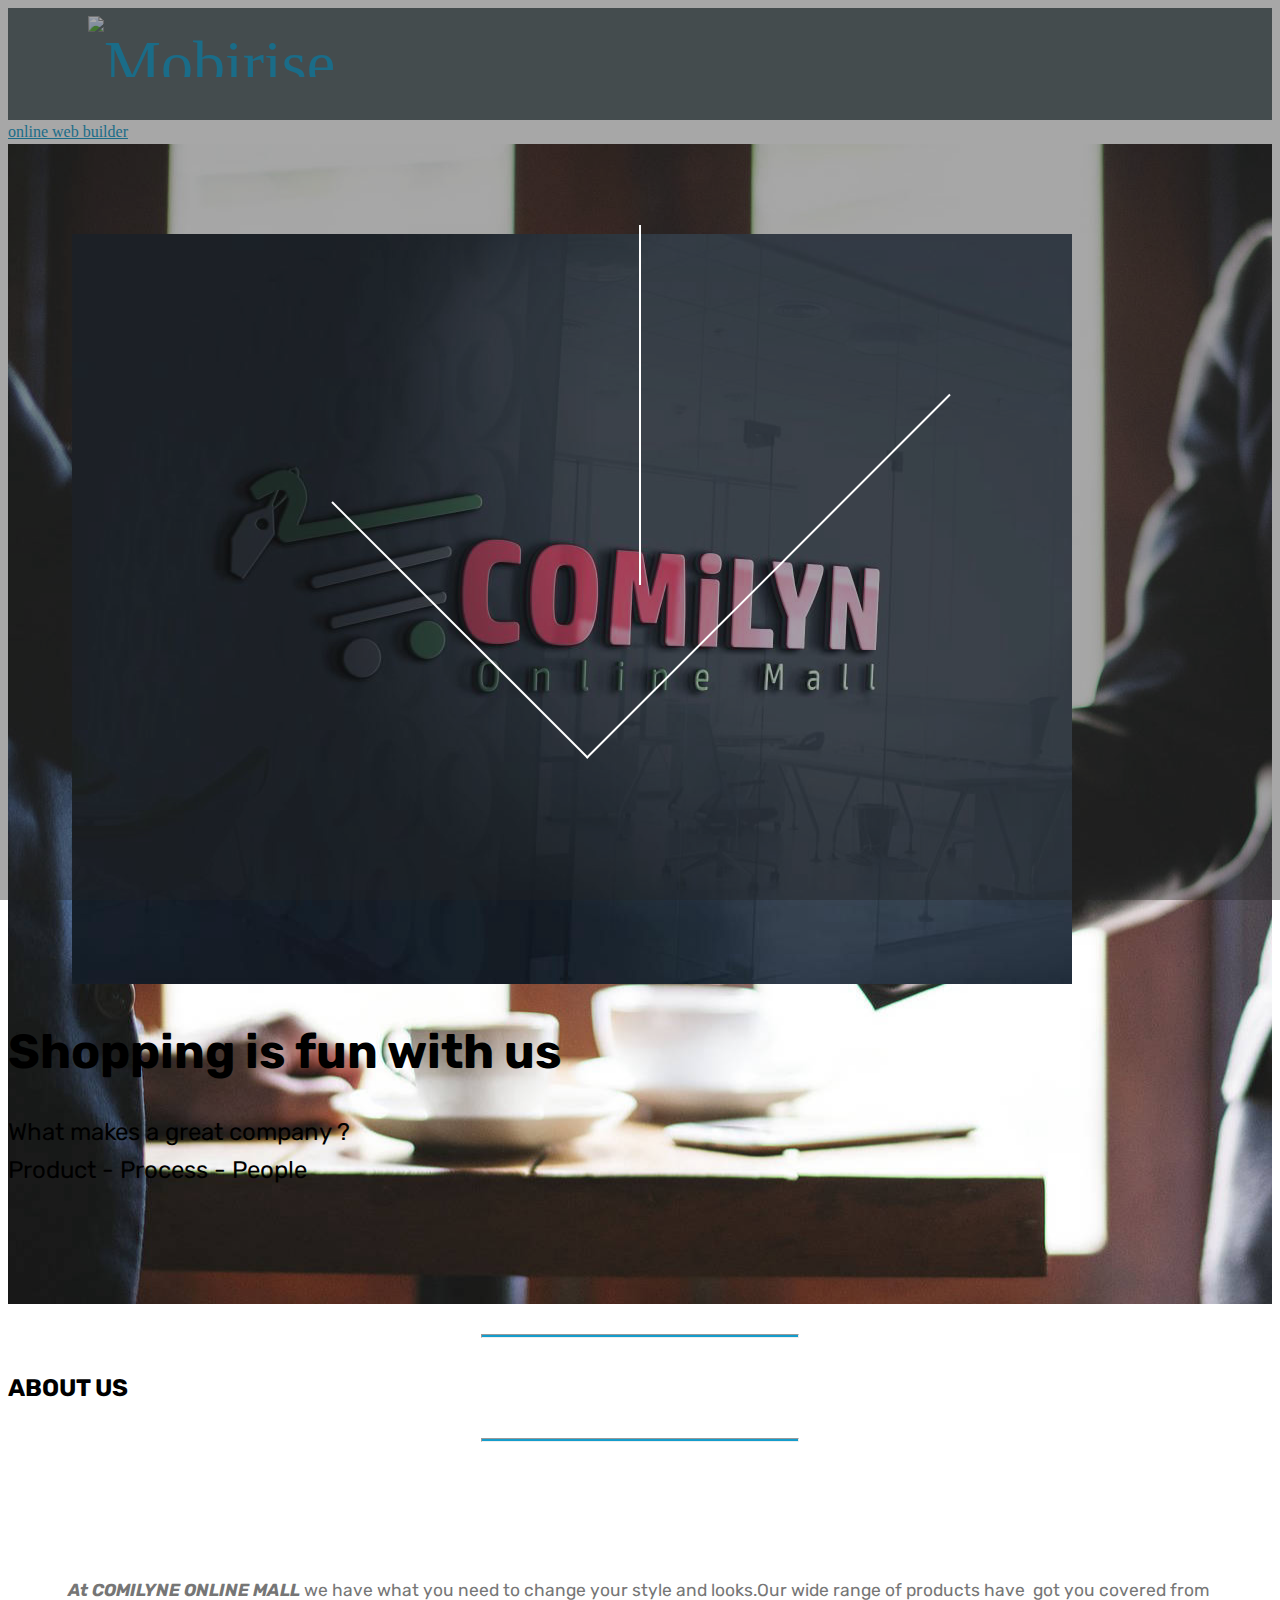
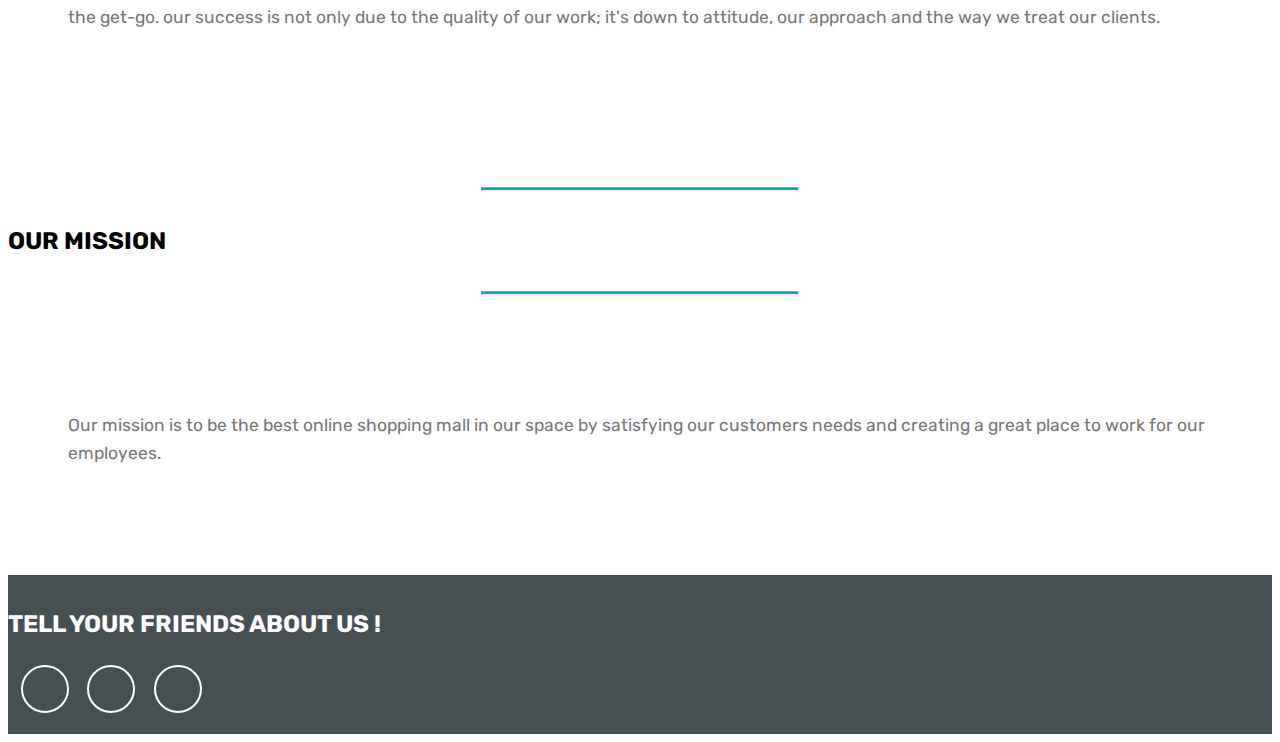
==== page1.html @ 6ed82b25 "second upload" ====
<!DOCTYPE html>
<html  >
<head>
  <!-- Site made with Mobirise Website Builder v4.9.6, https://mobirise.com -->
  <meta charset="UTF-8">
  <meta http-equiv="X-UA-Compatible" content="IE=edge">
  <meta name="generator" content="Mobirise v4.9.6, mobirise.com">
  <meta name="viewport" content="width=device-width, initial-scale=1, minimum-scale=1">
  <link rel="shortcut icon" href="assets/images/img-20190327-wa0019-226x226.jpg" type="image/x-icon">
  <meta name="description" content="Web Builder Description">
  
  <title>about us</title>
  <link rel="stylesheet" href="assets/tether/tether.min.css">
  <link rel="stylesheet" href="assets/bootstrap/css/bootstrap.min.css">
  <link rel="stylesheet" href="assets/bootstrap/css/bootstrap-grid.min.css">
  <link rel="stylesheet" href="assets/bootstrap/css/bootstrap-reboot.min.css">
  <link rel="stylesheet" href="assets/socicon/css/styles.css">
  <link rel="stylesheet" href="assets/dropdown/css/style.css">
  <link rel="stylesheet" href="assets/animatecss/animate.min.css">
  <link rel="stylesheet" href="assets/gdpr-plugin/gdpr-styles.css">
  <link rel="stylesheet" href="assets/theme/css/style.css">
  <link rel="stylesheet" href="assets/mobirise/css/mbr-additional.css" type="text/css">
  
  
  
</head>
<body>

<!-- Google Analytics -->
<script src="https://apps.elfsight.com/p/platform.js" defer></script>
<div class="elfsight-app-22ef7d7c-b4ed-4200-9ef6-e3e9704ba7b4"></div>
<!-- /Google Analytics -->


  <section class="menu cid-rli1dgtOWn" once="menu" id="menu2-25">

    

    <nav class="navbar navbar-expand beta-menu navbar-dropdown align-items-center navbar-fixed-top navbar-toggleable-sm">
        <button class="navbar-toggler navbar-toggler-right" type="button" data-toggle="collapse" data-target="#navbarSupportedContent" aria-controls="navbarSupportedContent" aria-expanded="false" aria-label="Toggle navigation">
            <div class="hamburger">
                <span></span>
                <span></span>
                <span></span>
                <span></span>
            </div>
        </button>
        <div class="menu-logo">
            <div class="navbar-brand">
                <span class="navbar-logo">
                    <a href="index.html">
                        <img src="assets/images/img-20190327-wa0019-226x226.jpg" alt="Mobirise" title="" style="height: 3.8rem;">
                    </a>
                </span>
                
            </div>
        </div>
        <div class="collapse navbar-collapse" id="navbarSupportedContent">
            <ul class="navbar-nav nav-dropdown" data-app-modern-menu="true"><li class="nav-item">
                    <a class="nav-link link text-white display-4" href="index.html">Home</a>
                </li><li class="nav-item"><a class="nav-link link text-white display-4" href="page6.html">Products</a></li>
                <li class="nav-item">
                    <a class="nav-link link text-white display-4" href="page1.html">
                        About Us
                    </a>
                </li><li class="nav-item"><a class="nav-link link text-white display-4" href="page4.html">Get in touch</a></li></ul>
            <div class="navbar-buttons mbr-section-btn"><a class="btn btn-sm btn-primary display-4" href="tel:+2347032900339"><span class="socicon socicon-whatsapp mbr-iconfont mbr-iconfont-btn"></span>
                    
                    +2347032900339</a></div>
        </div>
    </nav>
</section>

<section class="engine"><a href="https://mobirise.info/a">online web builder</a></section><section class="header3 cid-rpLBwjQfo7 mbr-parallax-background" id="header3-28">

    

    <div class="mbr-overlay" style="opacity: 0.4; background-color: rgb(35, 35, 35);">
    </div>

    <div class="container">
        <div class="media-container-row">
            <div class="mbr-figure" style="width: 75%;">
                <a href="index.html"><img src="assets/images/img-20190327-wa0022-4-1000x750.jpg" alt="Mobirise" title=""></a>
            </div>

            <div class="media-content">
                <h1 class="mbr-section-title mbr-white pb-3 mbr-fonts-style display-2">Shopping is fun with us</h1>
                
                <div class="mbr-section-text mbr-white pb-3 ">
                    <p class="mbr-text mbr-fonts-style display-5">What makes a great company ?<br>Product - Process - People</p>
                </div>
                
            </div>
        </div>
    </div>

</section>

<section class="mbr-section article content9 cid-riUqB6FQQ2" id="content9-r">
    
     

    <div class="container">
        <div class="inner-container" style="width: 100%;">
            <hr class="line" style="width: 25%;">
            <div class="section-text align-center mbr-fonts-style display-5"><strong>
                    ABOUT US</strong></div>
            <hr class="line" style="width: 25%;">
        </div>
        </div>
</section>

<section class="mbr-section article content1 cid-riUqBIU4oe" id="content2-s">

     

    <div class="container">
        <div class="media-container-row">
            <div class="mbr-text col-12 col-md-8 mbr-fonts-style display-7">
                <blockquote><p><strong>At COMILYNE ONLINE MALL&nbsp;</strong><span style="font-style: normal;">we have what you need to change your style and looks.Our wide range of products have &nbsp;got you covered from the get-go.&nbsp;</span><span style="font-style: normal; font-size: 1.09rem;">our success is not only due to the quality of our work; it's down to attitude, our approach and the way we treat our clients.</span></p></blockquote>
            </div>
        </div>
    </div>
</section>

<section class="mbr-section article content9 cid-riUqCUPdCi" id="content9-t">
    
     

    <div class="container">
        <div class="inner-container" style="width: 100%;">
            <hr class="line" style="width: 25%;">
            <div class="section-text align-center mbr-fonts-style display-5"><strong>
                    OUR MISSION</strong></div>
            <hr class="line" style="width: 25%;">
        </div>
        </div>
</section>

<section class="mbr-section article content1 cid-riUqDsF5zI" id="content2-u">

     

    <div class="container">
        <div class="media-container-row">
            <div class="mbr-text col-12 col-md-8 mbr-fonts-style display-7">
                <blockquote><span style="font-style: normal;">Our mission is to be the best online shopping mall in our space by satisfying our customers needs and creating a great place to work for our employees.</span></blockquote>
            </div>
        </div>
    </div>
</section>

<section class="cid-rlfwHEEuDo" id="social-buttons1-2h">
    
    

    

    <div class="container">
        <div class="media-container-row">
            <div class="col-md-8 align-center">
                <h2 class="pb-3 mbr-section-title mbr-fonts-style display-5">TELL YOUR FRIENDS ABOUT US !</h2>
                <div>
                    <div class="mbr-social-likes" data-counters="false">
                        <span class="btn btn-social facebook mx-2" title="Share link on Facebook">
                            <i class="socicon socicon-facebook"></i>
                        </span>
                        <span class="btn btn-social twitter mx-2" title="Share link on Twitter">
                            <i class="socicon socicon-twitter"></i>
                        </span>
                        <span class="btn btn-social plusone mx-2" title="Share link on Google+">
                            <i class="socicon socicon-googleplus"></i>
                        </span>
                        
                        
                    </div>
                </div>
            </div>
        </div>
    </div>
</section>


  <script src="assets/web/assets/jquery/jquery.min.js"></script>
  <script src="assets/popper/popper.min.js"></script>
  <script src="assets/tether/tether.min.js"></script>
  <script src="assets/bootstrap/js/bootstrap.min.js"></script>
  <script src="assets/sociallikes/social-likes.js"></script>
  <script src="assets/smoothscroll/smooth-scroll.js"></script>
  <script src="assets/cookies-alert-plugin/cookies-alert-core.js"></script>
  <script src="assets/cookies-alert-plugin/cookies-alert-script.js"></script>
  <script src="assets/dropdown/js/script.min.js"></script>
  <script src="assets/touchswipe/jquery.touch-swipe.min.js"></script>
  <script src="assets/viewportchecker/jquery.viewportchecker.js"></script>
  <script src="assets/parallax/jarallax.min.js"></script>
  <script src="assets/theme/js/script.js"></script>
  
  
 <div id="scrollToTop" class="scrollToTop mbr-arrow-up"><a style="text-align: center;"><i class="mbr-arrow-up-icon mbr-arrow-up-icon-cm cm-icon cm-icon-smallarrow-up"></i></a></div>
    <input name="animation" type="hidden">
  <input name="cookieData" type="hidden" data-cookie-text="We use cookies to give you the best experience. Read our <a href='privacypolicy.html'>cookie policy</a>.">
  </body>
</html>
---- assets/mobirise/css/mbr-additional.css ----
@import url(https://fonts.googleapis.com/css?family=Rubik:300,300i,400,400i,500,500i,700,700i,900,900i);





body {
  font-style: normal;
  line-height: 1.5;
}
.mbr-section-title {
  font-style: normal;
  line-height: 1.2;
}
.mbr-section-subtitle {
  line-height: 1.3;
}
.mbr-text {
  font-style: normal;
  line-height: 1.6;
}
.display-1 {
  font-family: 'Rubik', sans-serif;
  font-size: 4.25rem;
}
.display-1 > .mbr-iconfont {
  font-size: 6.8rem;
}
.display-2 {
  font-family: 'Rubik', sans-serif;
  font-size: 3rem;
}
.display-2 > .mbr-iconfont {
  font-size: 4.8rem;
}
.display-4 {
  font-family: 'Rubik', sans-serif;
  font-size: 1rem;
}
.display-4 > .mbr-iconfont {
  font-size: 1.6rem;
}
.display-5 {
  font-family: 'Rubik', sans-serif;
  font-size: 1.5rem;
}
.display-5 > .mbr-iconfont {
  font-size: 2.4rem;
}
.display-7 {
  font-family: 'Rubik', sans-serif;
  font-size: 1rem;
}
.display-7 > .mbr-iconfont {
  font-size: 1.6rem;
}
/* ---- Fluid typography for mobile devices ---- */
/* 1.4 - font scale ratio ( bootstrap == 1.42857 ) */
/* 100vw - current viewport width */
/* (48 - 20)  48 == 48rem == 768px, 20 == 20rem == 320px(minimal supported viewport) */
/* 0.65 - min scale variable, may vary */
@media (max-width: 768px) {
  .display-1 {
    font-size: 3.4rem;
    font-size: calc( 2.1374999999999997rem + (4.25 - 2.1374999999999997) * ((100vw - 20rem) / (48 - 20)));
    line-height: calc( 1.4 * (2.1374999999999997rem + (4.25 - 2.1374999999999997) * ((100vw - 20rem) / (48 - 20))));
  }
  .display-2 {
    font-size: 2.4rem;
    font-size: calc( 1.7rem + (3 - 1.7) * ((100vw - 20rem) / (48 - 20)));
    line-height: calc( 1.4 * (1.7rem + (3 - 1.7) * ((100vw - 20rem) / (48 - 20))));
  }
  .display-4 {
    font-size: 0.8rem;
    font-size: calc( 1rem + (1 - 1) * ((100vw - 20rem) / (48 - 20)));
    line-height: calc( 1.4 * (1rem + (1 - 1) * ((100vw - 20rem) / (48 - 20))));
  }
  .display-5 {
    font-size: 1.2rem;
    font-size: calc( 1.175rem + (1.5 - 1.175) * ((100vw - 20rem) / (48 - 20)));
    line-height: calc( 1.4 * (1.175rem + (1.5 - 1.175) * ((100vw - 20rem) / (48 - 20))));
  }
}
/* Buttons */
.btn {
  font-weight: 500;
  border-width: 2px;
  font-style: normal;
  letter-spacing: 1px;
  margin: .4rem .8rem;
  white-space: normal;
  -webkit-transition: all 0.3s ease-in-out;
  -moz-transition: all 0.3s ease-in-out;
  transition: all 0.3s ease-in-out;
  display: inline-flex;
  align-items: center;
  justify-content: center;
  word-break: break-word;
  -webkit-align-items: center;
  -webkit-justify-content: center;
  display: -webkit-inline-flex;
  padding: 1rem 3rem;
  border-radius: 3px;
}
.btn-sm {
  font-weight: 500;
  letter-spacing: 1px;
  -webkit-transition: all 0.3s ease-in-out;
  -moz-transition: all 0.3s ease-in-out;
  transition: all 0.3s ease-in-out;
  padding: 0.6rem 1.5rem;
  border-radius: 3px;
}
.btn-md {
  font-weight: 500;
  letter-spacing: 1px;
  margin: .4rem .8rem !important;
  -webkit-transition: all 0.3s ease-in-out;
  -moz-transition: all 0.3s ease-in-out;
  transition: all 0.3s ease-in-out;
  padding: 1rem 3rem;
  border-radius: 3px;
}
.btn-lg {
  font-weight: 500;
  letter-spacing: 1px;
  margin: .4rem .8rem !important;
  -webkit-transition: all 0.3s ease-in-out;
  -moz-transition: all 0.3s ease-in-out;
  transition: all 0.3s ease-in-out;
  padding: 1.2rem 3.2rem;
  border-radius: 3px;
}
.bg-primary {
  background-color: #149dcc !important;
}
.bg-success {
  background-color: #f7ed4a !important;
}
.bg-info {
  background-color: #82786e !important;
}
.bg-warning {
  background-color: #879a9f !important;
}
.bg-danger {
  background-color: #b1a374 !important;
}
.btn-primary,
.btn-primary:active {
  background-color: #149dcc !important;
  border-color: #149dcc !important;
  color: #ffffff !important;
}
.btn-primary:hover,
.btn-primary:focus,
.btn-primary.focus,
.btn-primary.active {
  color: #ffffff !important;
  background-color: #0d6786 !important;
  border-color: #0d6786 !important;
}
.btn-primary.disabled,
.btn-primary:disabled {
  color: #ffffff !important;
  background-color: #0d6786 !important;
  border-color: #0d6786 !important;
}
.btn-secondary,
.btn-secondary:active {
  background-color: #ff3366 !important;
  border-color: #ff3366 !important;
  color: #ffffff !important;
}
.btn-secondary:hover,
.btn-secondary:focus,
.btn-secondary.focus,
.btn-secondary.active {
  color: #ffffff !important;
  background-color: #e50039 !important;
  border-color: #e50039 !important;
}
.btn-secondary.disabled,
.btn-secondary:disabled {
  color: #ffffff !important;
  background-color: #e50039 !important;
  border-color: #e50039 !important;
}
.btn-info,
.btn-info:active {
  background-color: #82786e !important;
  border-color: #82786e !important;
  color: #ffffff !important;
}
.btn-info:hover,
.btn-info:focus,
.btn-info.focus,
.btn-info.active {
  color: #ffffff !important;
  background-color: #59524b !important;
  border-color: #59524b !important;
}
.btn-info.disabled,
.btn-info:disabled {
  color: #ffffff !important;
  background-color: #59524b !important;
  border-color: #59524b !important;
}
.btn-success,
.btn-success:active {
  background-color: #f7ed4a !important;
  border-color: #f7ed4a !important;
  color: #3f3c03 !important;
}
.btn-success:hover,
.btn-success:focus,
.btn-success.focus,
.btn-success.active {
  color: #3f3c03 !important;
  background-color: #eadd0a !important;
  border-color: #eadd0a !important;
}
.btn-success.disabled,
.btn-success:disabled {
  color: #3f3c03 !important;
  background-color: #eadd0a !important;
  border-color: #eadd0a !important;
}
.btn-warning,
.btn-warning:active {
  background-color: #879a9f !important;
  border-color: #879a9f !important;
  color: #ffffff !important;
}
.btn-warning:hover,
.btn-warning:focus,
.btn-warning.focus,
.btn-warning.active {
  color: #ffffff !important;
  background-color: #617479 !important;
  border-color: #617479 !important;
}
.btn-warning.disabled,
.btn-warning:disabled {
  color: #ffffff !important;
  background-color: #617479 !important;
  border-color: #617479 !important;
}
.btn-danger,
.btn-danger:active {
  background-color: #b1a374 !important;
  border-color: #b1a374 !important;
  color: #ffffff !important;
}
.btn-danger:hover,
.btn-danger:focus,
.btn-danger.focus,
.btn-danger.active {
  color: #ffffff !important;
  background-color: #8b7d4e !important;
  border-color: #8b7d4e !important;
}
.btn-danger.disabled,
.btn-danger:disabled {
  color: #ffffff !important;
  background-color: #8b7d4e !important;
  border-color: #8b7d4e !important;
}
.btn-white {
  color: #333333 !important;
}
.btn-white,
.btn-white:active {
  background-color: #ffffff !important;
  border-color: #ffffff !important;
  color: #808080 !important;
}
.btn-white:hover,
.btn-white:focus,
.btn-white.focus,
.btn-white.active {
  color: #808080 !important;
  background-color: #d9d9d9 !important;
  border-color: #d9d9d9 !important;
}
.btn-white.disabled,
.btn-white:disabled {
  color: #808080 !important;
  background-color: #d9d9d9 !important;
  border-color: #d9d9d9 !important;
}
.btn-black,
.btn-black:active {
  background-color: #333333 !important;
  border-color: #333333 !important;
  color: #ffffff !important;
}
.btn-black:hover,
.btn-black:focus,
.btn-black.focus,
.btn-black.active {
  color: #ffffff !important;
  background-color: #0d0d0d !important;
  border-color: #0d0d0d !important;
}
.btn-black.disabled,
.btn-black:disabled {
  color: #ffffff !important;
  background-color: #0d0d0d !important;
  border-color: #0d0d0d !important;
}
.btn-primary-outline,
.btn-primary-outline:active {
  background: none;
  border-color: #0b566f;
  color: #0b566f;
}
.btn-primary-outline:hover,
.btn-primary-outline:focus,
.btn-primary-outline.focus,
.btn-primary-outline.active {
  color: #ffffff;
  background-color: #149dcc;
  border-color: #149dcc;
}
.btn-primary-outline.disabled,
.btn-primary-outline:disabled {
  color: #ffffff !important;
  background-color: #149dcc !important;
  border-color: #149dcc !important;
}
.btn-secondary-outline,
.btn-secondary-outline:active {
  background: none;
  border-color: #cc0033;
  color: #cc0033;
}
.btn-secondary-outline:hover,
.btn-secondary-outline:focus,
.btn-secondary-outline.focus,
.btn-secondary-outline.active {
  color: #ffffff;
  background-color: #ff3366;
  border-color: #ff3366;
}
.btn-secondary-outline.disabled,
.btn-secondary-outline:disabled {
  color: #ffffff !important;
  background-color: #ff3366 !important;
  border-color: #ff3366 !important;
}
.btn-info-outline,
.btn-info-outline:active {
  background: none;
  border-color: #4b453f;
  color: #4b453f;
}
.btn-info-outline:hover,
.btn-info-outline:focus,
.btn-info-outline.focus,
.btn-info-outline.active {
  color: #ffffff;
  background-color: #82786e;
  border-color: #82786e;
}
.btn-info-outline.disabled,
.btn-info-outline:disabled {
  color: #ffffff !important;
  background-color: #82786e !important;
  border-color: #82786e !important;
}
.btn-success-outline,
.btn-success-outline:active {
  background: none;
  border-color: #d2c609;
  color: #d2c609;
}
.btn-success-outline:hover,
.btn-success-outline:focus,
.btn-success-outline.focus,
.btn-success-outline.active {
  color: #3f3c03;
  background-color: #f7ed4a;
  border-color: #f7ed4a;
}
.btn-success-outline.disabled,
.btn-success-outline:disabled {
  color: #3f3c03 !important;
  background-color: #f7ed4a !important;
  border-color: #f7ed4a !important;
}
.btn-warning-outline,
.btn-warning-outline:active {
  background: none;
  border-color: #55666b;
  color: #55666b;
}
.btn-warning-outline:hover,
.btn-warning-outline:focus,
.btn-warning-outline.focus,
.btn-warning-outline.active {
  color: #ffffff;
  background-color: #879a9f;
  border-color: #879a9f;
}
.btn-warning-outline.disabled,
.btn-warning-outline:disabled {
  color: #ffffff !important;
  background-color: #879a9f !important;
  border-color: #879a9f !important;
}
.btn-danger-outline,
.btn-danger-outline:active {
  background: none;
  border-color: #7a6e45;
  color: #7a6e45;
}
.btn-danger-outline:hover,
.btn-danger-outline:focus,
.btn-danger-outline.focus,
.btn-danger-outline.active {
  color: #ffffff;
  background-color: #b1a374;
  border-color: #b1a374;
}
.btn-danger-outline.disabled,
.btn-danger-outline:disabled {
  color: #ffffff !important;
  background-color: #b1a374 !important;
  border-color: #b1a374 !important;
}
.btn-black-outline,
.btn-black-outline:active {
  background: none;
  border-color: #000000;
  color: #000000;
}
.btn-black-outline:hover,
.btn-black-outline:focus,
.btn-black-outline.focus,
.btn-black-outline.active {
  color: #ffffff;
  background-color: #333333;
  border-color: #333333;
}
.btn-black-outline.disabled,
.btn-black-outline:disabled {
  color: #ffffff !important;
  background-color: #333333 !important;
  border-color: #333333 !important;
}
.btn-white-outline,
.btn-white-outline:active,
.btn-white-outline.active {
  background: none;
  border-color: #ffffff;
  color: #ffffff;
}
.btn-white-outline:hover,
.btn-white-outline:focus,
.btn-white-outline.focus {
  color: #333333;
  background-color: #ffffff;
  border-color: #ffffff;
}
.text-primary {
  color: #149dcc !important;
}
.text-secondary {
  color: #ff3366 !important;
}
.text-success {
  color: #f7ed4a !important;
}
.text-info {
  color: #82786e !important;
}
.text-warning {
  color: #879a9f !important;
}
.text-danger {
  color: #b1a374 !important;
}
.text-white {
  color: #ffffff !important;
}
.text-black {
  color: #000000 !important;
}
a.text-primary:hover,
a.text-primary:focus {
  color: #0b566f !important;
}
a.text-secondary:hover,
a.text-secondary:focus {
  color: #cc0033 !important;
}
a.text-success:hover,
a.text-success:focus {
  color: #d2c609 !important;
}
a.text-info:hover,
a.text-info:focus {
  color: #4b453f !important;
}
a.text-warning:hover,
a.text-warning:focus {
  color: #55666b !important;
}
a.text-danger:hover,
a.text-danger:focus {
  color: #7a6e45 !important;
}
a.text-white:hover,
a.text-white:focus {
  color: #b3b3b3 !important;
}
a.text-black:hover,
a.text-black:focus {
  color: #4d4d4d !important;
}
.alert-success {
  background-color: #70c770;
}
.alert-info {
  background-color: #82786e;
}
.alert-warning {
  background-color: #879a9f;
}
.alert-danger {
  background-color: #b1a374;
}
.mbr-section-btn a.btn:not(.btn-form) {
  border-radius: 100px;
}
.mbr-section-btn a.btn:not(.btn-form):hover,
.mbr-section-btn a.btn:not(.btn-form):focus {
  box-shadow: none !important;
}
.mbr-section-btn a.btn:not(.btn-form):hover,
.mbr-section-btn a.btn:not(.btn-form):focus {
  box-shadow: 0 10px 40px 0 rgba(0, 0, 0, 0.2) !important;
  -webkit-box-shadow: 0 10px 40px 0 rgba(0, 0, 0, 0.2) !important;
}
.mbr-gallery-filter li a {
  border-radius: 100px !important;
}
.mbr-gallery-filter li.active .btn {
  background-color: #149dcc;
  border-color: #149dcc;
  color: #ffffff;
}
.mbr-gallery-filter li.active .btn:focus {
  box-shadow: none;
}
.nav-tabs .nav-link {
  border-radius: 100px !important;
}
.btn-form {
  border-radius: 0;
}
.btn-form:hover {
  cursor: pointer;
}
a,
a:hover {
  color: #149dcc;
}
.mbr-plan-header.bg-primary .mbr-plan-subtitle,
.mbr-plan-header.bg-primary .mbr-plan-price-desc {
  color: #b4e6f8;
}
.mbr-plan-header.bg-success .mbr-plan-subtitle,
.mbr-plan-header.bg-success .mbr-plan-price-desc {
  color: #ffffff;
}
.mbr-plan-header.bg-info .mbr-plan-subtitle,
.mbr-plan-header.bg-info .mbr-plan-price-desc {
  color: #beb8b2;
}
.mbr-plan-header.bg-warning .mbr-plan-subtitle,
.mbr-plan-header.bg-warning .mbr-plan-price-desc {
  color: #ced6d8;
}
.mbr-plan-header.bg-danger .mbr-plan-subtitle,
.mbr-plan-header.bg-danger .mbr-plan-price-desc {
  color: #dfd9c6;
}
/* Scroll to top button*/
#scrollToTop a {
  border-radius: 100px;
}
#scrollToTop a i:before {
  content: '';
  position: absolute;
  height: 40%;
  top: 25%;
  background: #fff;
  width: 2px;
  left: calc(50% - 1px);
}
#scrollToTop a i:after {
  content: '';
  position: absolute;
  display: block;
  border-top: 2px solid #fff;
  border-right: 2px solid #fff;
  width: 40%;
  height: 40%;
  left: 30%;
  bottom: 30%;
  transform: rotate(135deg);
  -webkit-transform: rotate(135deg);
}
/* Others*/
.note-check a[data-value=Rubik] {
  font-style: normal;
}
.mbr-arrow a {
  color: #ffffff;
}
@media (max-width: 767px) {
  .mbr-arrow {
    display: none;
  }
}
.form-control-label {
  position: relative;
  cursor: pointer;
  margin-bottom: .357em;
  padding: 0;
}
.alert {
  color: #ffffff;
  border-radius: 0;
  border: 0;
  font-size: .875rem;
  line-height: 1.5;
  margin-bottom: 1.875rem;
  padding: 1.25rem;
  position: relative;
}
.alert.alert-form::after {
  background-color: inherit;
  bottom: -7px;
  content: "";
  display: block;
  height: 14px;
  left: 50%;
  margin-left: -7px;
  position: absolute;
  transform: rotate(45deg);
  width: 14px;
  -webkit-transform: rotate(45deg);
}
.form-control {
  background-color: #f5f5f5;
  box-shadow: none;
  color: #565656;
  font-family: 'Rubik', sans-serif;
  font-size: 1rem;
  line-height: 1.43;
  min-height: 3.5em;
  padding: 1.07em .5em;
}
.form-control > .mbr-iconfont {
  font-size: 1.6rem;
}
.form-control,
.form-control:focus {
  border: 1px solid #e8e8e8;
}
.form-active .form-control:invalid {
  border-color: red;
}
.mbr-overlay {
  background-color: #000;
  bottom: 0;
  left: 0;
  opacity: .5;
  position: absolute;
  right: 0;
  top: 0;
  z-index: 0;
  pointer-events: none;
}
blockquote {
  font-style: italic;
  padding: 10px 0 10px 20px;
  font-size: 1.09rem;
  position: relative;
  border-color: #149dcc;
  border-width: 3px;
}
ul,
ol,
pre,
blockquote {
  margin-bottom: 2.3125rem;
}
pre {
  background: #f4f4f4;
  padding: 10px 24px;
  white-space: pre-wrap;
}
.inactive {
  -webkit-user-select: none;
  -moz-user-select: none;
  -ms-user-select: none;
  user-select: none;
  pointer-events: none;
  -webkit-user-drag: none;
  user-drag: none;
}
.mbr-section__comments .row {
  justify-content: center;
  -webkit-justify-content: center;
}
/* Forms */
.mbr-form .btn {
  margin: .4rem 0;
}
.mbr-form .input-group-btn a.btn {
  border-radius: 100px !important;
}
.mbr-form .input-group-btn a.btn:hover {
  box-shadow: 0 10px 40px 0 rgba(0, 0, 0, 0.2);
}
.mbr-form .input-group-btn button[type="submit"] {
  border-radius: 100px !important;
  padding: 1rem 3rem;
}
.mbr-form .input-group-btn button[type="submit"]:hover {
  box-shadow: 0 10px 40px 0 rgba(0, 0, 0, 0.2);
}
.form2 .form-control {
  border-top-left-radius: 100px;
  border-bottom-left-radius: 100px;
}
.form2 .input-group-btn a.btn {
  border-top-left-radius: 0 !important;
  border-bottom-left-radius: 0 !important;
}
.form2 .input-group-btn button[type="submit"] {
  border-top-left-radius: 0 !important;
  border-bottom-left-radius: 0 !important;
}
.form3 input[type="email"] {
  border-radius: 100px !important;
}
@media (max-width: 349px) {
  .form2 input[type="email"] {
    border-radius: 100px !important;
  }
  .form2 .input-group-btn a.btn {
    border-radius: 100px !important;
  }
  .form2 .input-group-btn button[type="submit"] {
    border-radius: 100px !important;
  }
}
@media (max-width: 767px) {
  .btn {
    font-size: .75rem !important;
  }
  .btn .mbr-iconfont {
    font-size: 1rem !important;
  }
}
/* Social block */
.btn-social {
  font-size: 20px;
  border-radius: 50%;
  padding: 0;
  width: 44px;
  height: 44px;
  line-height: 44px;
  text-align: center;
  position: relative;
  border: 2px solid #c0a375;
  border-color: #149dcc;
  color: #232323;
  cursor: pointer;
}
.btn-social i {
  top: 0;
  line-height: 44px;
  width: 44px;
}
.btn-social:hover {
  color: #fff;
  background: #149dcc;
}
.btn-social + .btn {
  margin-left: .1rem;
}
/* Footer */
.mbr-footer-content li::before,
.mbr-footer .mbr-contacts li::before {
  background: #149dcc;
}
.mbr-footer-content li a:hover,
.mbr-footer .mbr-contacts li a:hover {
  color: #149dcc;
}
.footer3 input[type="email"],
.footer4 input[type="email"] {
  border-radius: 100px !important;
}
.footer3 .input-group-btn a.btn,
.footer4 .input-group-btn a.btn {
  border-radius: 100px !important;
}
.footer3 .input-group-btn button[type="submit"],
.footer4 .input-group-btn button[type="submit"] {
  border-radius: 100px !important;
}
/* Headers*/
.header13 .form-inline input[type="email"],
.header14 .form-inline input[type="email"] {
  border-radius: 100px;
}
.header13 .form-inline input[type="text"],
.header14 .form-inline input[type="text"] {
  border-radius: 100px;
}
.header13 .form-inline input[type="tel"],
.header14 .form-inline input[type="tel"] {
  border-radius: 100px;
}
.header13 .form-inline a.btn,
.header14 .form-inline a.btn {
  border-radius: 100px;
}
.header13 .form-inline button,
.header14 .form-inline button {
  border-radius: 100px !important;
}
.offset-1 {
  margin-left: 8.33333%;
}
.offset-2 {
  margin-left: 16.66667%;
}
.offset-3 {
  margin-left: 25%;
}
.offset-4 {
  margin-left: 33.33333%;
}
.offset-5 {
  margin-left: 41.66667%;
}
.offset-6 {
  margin-left: 50%;
}
.offset-7 {
  margin-left: 58.33333%;
}
.offset-8 {
  margin-left: 66.66667%;
}
.offset-9 {
  margin-left: 75%;
}
.offset-10 {
  margin-left: 83.33333%;
}
.offset-11 {
  margin-left: 91.66667%;
}
@media (min-width: 576px) {
  .offset-sm-0 {
    margin-left: 0%;
  }
  .offset-sm-1 {
    margin-left: 8.33333%;
  }
  .offset-sm-2 {
    margin-left: 16.66667%;
  }
  .offset-sm-3 {
    margin-left: 25%;
  }
  .offset-sm-4 {
    margin-left: 33.33333%;
  }
  .offset-sm-5 {
    margin-left: 41.66667%;
  }
  .offset-sm-6 {
    margin-left: 50%;
  }
  .offset-sm-7 {
    margin-left: 58.33333%;
  }
  .offset-sm-8 {
    margin-left: 66.66667%;
  }
  .offset-sm-9 {
    margin-left: 75%;
  }
  .offset-sm-10 {
    margin-left: 83.33333%;
  }
  .offset-sm-11 {
    margin-left: 91.66667%;
  }
}
@media (min-width: 768px) {
  .offset-md-0 {
    margin-left: 0%;
  }
  .offset-md-1 {
    margin-left: 8.33333%;
  }
  .offset-md-2 {
    margin-left: 16.66667%;
  }
  .offset-md-3 {
    margin-left: 25%;
  }
  .offset-md-4 {
    margin-left: 33.33333%;
  }
  .offset-md-5 {
    margin-left: 41.66667%;
  }
  .offset-md-6 {
    margin-left: 50%;
  }
  .offset-md-7 {
    margin-left: 58.33333%;
  }
  .offset-md-8 {
    margin-left: 66.66667%;
  }
  .offset-md-9 {
    margin-left: 75%;
  }
  .offset-md-10 {
    margin-left: 83.33333%;
  }
  .offset-md-11 {
    margin-left: 91.66667%;
  }
}
@media (min-width: 992px) {
  .offset-lg-0 {
    margin-left: 0%;
  }
  .offset-lg-1 {
    margin-left: 8.33333%;
  }
  .offset-lg-2 {
    margin-left: 16.66667%;
  }
  .offset-lg-3 {
    margin-left: 25%;
  }
  .offset-lg-4 {
    margin-left: 33.33333%;
  }
  .offset-lg-5 {
    margin-left: 41.66667%;
  }
  .offset-lg-6 {
    margin-left: 50%;
  }
  .offset-lg-7 {
    margin-left: 58.33333%;
  }
  .offset-lg-8 {
    margin-left: 66.66667%;
  }
  .offset-lg-9 {
    margin-left: 75%;
  }
  .offset-lg-10 {
    margin-left: 83.33333%;
  }
  .offset-lg-11 {
    margin-left: 91.66667%;
  }
}
@media (min-width: 1200px) {
  .offset-xl-0 {
    margin-left: 0%;
  }
  .offset-xl-1 {
    margin-left: 8.33333%;
  }
  .offset-xl-2 {
    margin-left: 16.66667%;
  }
  .offset-xl-3 {
    margin-left: 25%;
  }
  .offset-xl-4 {
    margin-left: 33.33333%;
  }
  .offset-xl-5 {
    margin-left: 41.66667%;
  }
  .offset-xl-6 {
    margin-left: 50%;
  }
  .offset-xl-7 {
    margin-left: 58.33333%;
  }
  .offset-xl-8 {
    margin-left: 66.66667%;
  }
  .offset-xl-9 {
    margin-left: 75%;
  }
  .offset-xl-10 {
    margin-left: 83.33333%;
  }
  .offset-xl-11 {
    margin-left: 91.66667%;
  }
}
.navbar-toggler {
  -webkit-align-self: flex-start;
  -ms-flex-item-align: start;
  align-self: flex-start;
  padding: 0.25rem 0.75rem;
  font-size: 1.25rem;
  line-height: 1;
  background: transparent;
  border: 1px solid transparent;
  -webkit-border-radius: 0.25rem;
  border-radius: 0.25rem;
}
.navbar-toggler:focus,
.navbar-toggler:hover {
  text-decoration: none;
}
.navbar-toggler-icon {
  display: inline-block;
  width: 1.5em;
  height: 1.5em;
  vertical-align: middle;
  content: "";
  background: no-repeat center center;
  -webkit-background-size: 100% 100%;
  -o-background-size: 100% 100%;
  background-size: 100% 100%;
}
.navbar-toggler-left {
  position: absolute;
  left: 1rem;
}
.navbar-toggler-right {
  position: absolute;
  right: 1rem;
}
@media (max-width: 575px) {
  .navbar-toggleable .navbar-nav .dropdown-menu {
    position: static;
    float: none;
  }
  .navbar-toggleable > .container {
    padding-right: 0;
    padding-left: 0;
  }
}
@media (min-width: 576px) {
  .navbar-toggleable {
    -webkit-box-orient: horizontal;
    -webkit-box-direction: normal;
    -webkit-flex-direction: row;
    -ms-flex-direction: row;
    flex-direction: row;
    -webkit-flex-wrap: nowrap;
    -ms-flex-wrap: nowrap;
    flex-wrap: nowrap;
    -webkit-box-align: center;
    -webkit-align-items: center;
    -ms-flex-align: center;
    align-items: center;
  }
  .navbar-toggleable .navbar-nav {
    -webkit-box-orient: horizontal;
    -webkit-box-direction: normal;
    -webkit-flex-direction: row;
    -ms-flex-direction: row;
    flex-direction: row;
  }
  .navbar-toggleable .navbar-nav .nav-link {
    padding-right: .5rem;
    padding-left: .5rem;
  }
  .navbar-toggleable > .container {
    display: -webkit-box;
    display: -webkit-flex;
    display: -ms-flexbox;
    display: flex;
    -webkit-flex-wrap: nowrap;
    -ms-flex-wrap: nowrap;
    flex-wrap: nowrap;
    -webkit-box-align: center;
    -webkit-align-items: center;
    -ms-flex-align: center;
    align-items: center;
  }
  .navbar-toggleable .navbar-collapse {
    display: -webkit-box !important;
    display: -webkit-flex !important;
    display: -ms-flexbox !important;
    display: flex !important;
    width: 100%;
  }
  .navbar-toggleable .navbar-toggler {
    display: none;
  }
}
@media (max-width: 767px) {
  .navbar-toggleable-sm .navbar-nav .dropdown-menu {
    position: static;
    float: none;
  }
  .navbar-toggleable-sm > .container {
    padding-right: 0;
    padding-left: 0;
  }
}
@media (min-width: 768px) {
  .navbar-toggleable-sm {
    -webkit-box-orient: horizontal;
    -webkit-box-direction: normal;
    -webkit-flex-direction: row;
    -ms-flex-direction: row;
    flex-direction: row;
    -webkit-flex-wrap: nowrap;
    -ms-flex-wrap: nowrap;
    flex-wrap: nowrap;
    -webkit-box-align: center;
    -webkit-align-items: center;
    -ms-flex-align: center;
    align-items: center;
  }
  .navbar-toggleable-sm .navbar-nav {
    -webkit-box-orient: horizontal;
    -webkit-box-direction: normal;
    -webkit-flex-direction: row;
    -ms-flex-direction: row;
    flex-direction: row;
  }
  .navbar-toggleable-sm .navbar-nav .nav-link {
    padding-right: .5rem;
    padding-left: .5rem;
  }
  .navbar-toggleable-sm > .container {
    display: -webkit-box;
    display: -webkit-flex;
    display: -ms-flexbox;
    display: flex;
    -webkit-flex-wrap: nowrap;
    -ms-flex-wrap: nowrap;
    flex-wrap: nowrap;
    -webkit-box-align: center;
    -webkit-align-items: center;
    -ms-flex-align: center;
    align-items: center;
  }
  .navbar-toggleable-sm .navbar-collapse {
    display: none;
    width: 100%;
  }
  .navbar-toggleable-sm .navbar-toggler {
    display: none;
  }
}
@media (max-width: 991px) {
  .navbar-toggleable-md .navbar-nav .dropdown-menu {
    position: static;
    float: none;
  }
  .navbar-toggleable-md > .container {
    padding-right: 0;
    padding-left: 0;
  }
}
@media (min-width: 992px) {
  .navbar-toggleable-md {
    -webkit-box-orient: horizontal;
    -webkit-box-direction: normal;
    -webkit-flex-direction: row;
    -ms-flex-direction: row;
    flex-direction: row;
    -webkit-flex-wrap: nowrap;
    -ms-flex-wrap: nowrap;
    flex-wrap: nowrap;
    -webkit-box-align: center;
    -webkit-align-items: center;
    -ms-flex-align: center;
    align-items: center;
  }
  .navbar-toggleable-md .navbar-nav {
    -webkit-box-orient: horizontal;
    -webkit-box-direction: normal;
    -webkit-flex-direction: row;
    -ms-flex-direction: row;
    flex-direction: row;
  }
  .navbar-toggleable-md .navbar-nav .nav-link {
    padding-right: .5rem;
    padding-left: .5rem;
  }
  .navbar-toggleable-md > .container {
    display: -webkit-box;
    display: -webkit-flex;
    display: -ms-flexbox;
    display: flex;
    -webkit-flex-wrap: nowrap;
    -ms-flex-wrap: nowrap;
    flex-wrap: nowrap;
    -webkit-box-align: center;
    -webkit-align-items: center;
    -ms-flex-align: center;
    align-items: center;
  }
  .navbar-toggleable-md .navbar-collapse {
    display: -webkit-box !important;
    display: -webkit-flex !important;
    display: -ms-flexbox !important;
    display: flex !important;
    width: 100%;
  }
  .navbar-toggleable-md .navbar-toggler {
    display: none;
  }
}
@media (max-width: 1199px) {
  .navbar-toggleable-lg .navbar-nav .dropdown-menu {
    position: static;
    float: none;
  }
  .navbar-toggleable-lg > .container {
    padding-right: 0;
    padding-left: 0;
  }
}
@media (min-width: 1200px) {
  .navbar-toggleable-lg {
    -webkit-box-orient: horizontal;
    -webkit-box-direction: normal;
    -webkit-flex-direction: row;
    -ms-flex-direction: row;
    flex-direction: row;
    -webkit-flex-wrap: nowrap;
    -ms-flex-wrap: nowrap;
    flex-wrap: nowrap;
    -webkit-box-align: center;
    -webkit-align-items: center;
    -ms-flex-align: center;
    align-items: center;
  }
  .navbar-toggleable-lg .navbar-nav {
    -webkit-box-orient: horizontal;
    -webkit-box-direction: normal;
    -webkit-flex-direction: row;
    -ms-flex-direction: row;
    flex-direction: row;
  }
  .navbar-toggleable-lg .navbar-nav .nav-link {
    padding-right: .5rem;
    padding-left: .5rem;
  }
  .navbar-toggleable-lg > .container {
    display: -webkit-box;
    display: -webkit-flex;
    display: -ms-flexbox;
    display: flex;
    -webkit-flex-wrap: nowrap;
    -ms-flex-wrap: nowrap;
    flex-wrap: nowrap;
    -webkit-box-align: center;
    -webkit-align-items: center;
    -ms-flex-align: center;
    align-items: center;
  }
  .navbar-toggleable-lg .navbar-collapse {
    display: -webkit-box !important;
    display: -webkit-flex !important;
    display: -ms-flexbox !important;
    display: flex !important;
    width: 100%;
  }
  .navbar-toggleable-lg .navbar-toggler {
    display: none;
  }
}
.navbar-toggleable-xl {
  -webkit-box-orient: horizontal;
  -webkit-box-direction: normal;
  -webkit-flex-direction: row;
  -ms-flex-direction: row;
  flex-direction: row;
  -webkit-flex-wrap: nowrap;
  -ms-flex-wrap: nowrap;
  flex-wrap: nowrap;
  -webkit-box-align: center;
  -webkit-align-items: center;
  -ms-flex-align: center;
  align-items: center;
}
.navbar-toggleable-xl .navbar-nav .dropdown-menu {
  position: static;
  float: none;
}
.navbar-toggleable-xl > .container {
  padding-right: 0;
  padding-left: 0;
}
.navbar-toggleable-xl .navbar-nav {
  -webkit-box-orient: horizontal;
  -webkit-box-direction: normal;
  -webkit-flex-direction: row;
  -ms-flex-direction: row;
  flex-direction: row;
}
.navbar-toggleable-xl .navbar-nav .nav-link {
  padding-right: .5rem;
  padding-left: .5rem;
}
.navbar-toggleable-xl > .container {
  display: -webkit-box;
  display: -webkit-flex;
  display: -ms-flexbox;
  display: flex;
  -webkit-flex-wrap: nowrap;
  -ms-flex-wrap: nowrap;
  flex-wrap: nowrap;
  -webkit-box-align: center;
  -webkit-align-items: center;
  -ms-flex-align: center;
  align-items: center;
}
.navbar-toggleable-xl .navbar-collapse {
  display: -webkit-box !important;
  display: -webkit-flex !important;
  display: -ms-flexbox !important;
  display: flex !important;
  width: 100%;
}
.navbar-toggleable-xl .navbar-toggler {
  display: none;
}
.card-img {
  width: auto;
}
.menu .navbar.collapsed:not(.beta-menu) {
  flex-direction: column;
  -webkit-flex-direction: column;
}
.carousel-item.active,
.carousel-item-next,
.carousel-item-prev {
  display: -webkit-box;
  display: -webkit-flex;
  display: -ms-flexbox;
  display: flex;
}
.note-air-layout .dropup .dropdown-menu,
.note-air-layout .navbar-fixed-bottom .dropdown .dropdown-menu {
  bottom: initial !important;
}
html,
body {
  height: auto;
  min-height: 100vh;
}
.dropup .dropdown-toggle::after {
  display: none;
}
@media screen and (-ms-high-contrast: active), (-ms-high-contrast: none) {
  .card-wrapper {
    flex: auto!important;
  }
}
.jq-selectbox li:hover,
.jq-selectbox li.selected {
  background-color: #149dcc;
  color: #ffffff;
}
.jq-selectbox .jq-selectbox__trigger-arrow {
  border-top-color: contrast(currentColor, #000000, #ffffff, 30%);
}
.jq-selectbox:hover .jq-selectbox__trigger-arrow {
  border-top-color: #149dcc;
}
.cid-rpLxLcdFRC {
  padding-top: 120px;
  padding-bottom: 75px;
  background-image: url("../../../assets/images/shopping-intro-1920x1280.jpg");
}
.cid-rpLxLcdFRC H1 {
  color: #ffffff;
  text-align: center;
}
.cid-rl6qBhOFqj {
  padding-top: 45px;
  padding-bottom: 45px;
  background-color: #f9f9f9;
}
.cid-rl6qBhOFqj .mbr-section-btn > * {
  margin: 0;
}
.cid-rl6qBhOFqj h4 {
  font-weight: 500;
}
.cid-rl6qBhOFqj p {
  color: #232323;
}
.cid-rl6qBhOFqj .aside-content {
  -webkit-flex-basis: 100%;
  flex-basis: 100%;
  display: flex;
  flex-direction: column;
  justify-content: center;
}
.cid-rl6qBhOFqj .block-content {
  display: -webkit-flex;
  flex-direction: column;
  -webkit-flex-direction: column;
  word-break: break-word;
}
.cid-rl6qBhOFqj .media {
  margin: initial;
  align-items: center;
  -webkit-align-items: center;
}
.cid-rl6qBhOFqj .mbr-figure {
  align-self: flex-start;
  -webkit-align-self: flex-start;
  -webkit-flex-shrink: 0;
  flex-shrink: 0;
}
.cid-rl6qBhOFqj .card-img {
  padding-right: 2rem;
  width: auto;
}
.cid-rl6qBhOFqj .card-img span {
  font-size: 72px;
  color: #707070;
}
@media (min-width: 992px) {
  .cid-rl6qBhOFqj .mbr-figure {
    padding-right: 4rem;
  }
}
@media (max-width: 991px) {
  .cid-rl6qBhOFqj .mbr-figure {
    padding-right: 0;
    padding-bottom: 1rem;
    margin-bottom: 2rem;
  }
}
@media (max-width: 300px) {
  .cid-rl6qBhOFqj .card-img span {
    font-size: 40px !important;
  }
}
.cid-rl6qBhOFqj .cost {
  text-decoration: line-through;
  color: #767676;
}
.cid-rl6qBhOFqj .text2,
.cid-rl6qBhOFqj .mbr-section-btn {
  text-align: left;
  color: #767676;
}
.cid-rmdympbDa0 {
  padding-top: 45px;
  padding-bottom: 45px;
  background-color: #f9f9f9;
}
.cid-rmdympbDa0 .mbr-section-btn > * {
  margin: 0;
}
.cid-rmdympbDa0 h4 {
  font-weight: 500;
}
.cid-rmdympbDa0 p {
  color: #232323;
}
.cid-rmdympbDa0 .aside-content {
  -webkit-flex-basis: 100%;
  flex-basis: 100%;
  display: flex;
  flex-direction: column;
  justify-content: center;
}
.cid-rmdympbDa0 .block-content {
  display: -webkit-flex;
  flex-direction: column;
  -webkit-flex-direction: column;
  word-break: break-word;
}
.cid-rmdympbDa0 .media {
  margin: initial;
  align-items: center;
  -webkit-align-items: center;
}
.cid-rmdympbDa0 .mbr-figure {
  align-self: flex-start;
  -webkit-align-self: flex-start;
  -webkit-flex-shrink: 0;
  flex-shrink: 0;
}
.cid-rmdympbDa0 .card-img {
  padding-right: 2rem;
  width: auto;
}
.cid-rmdympbDa0 .card-img span {
  font-size: 72px;
  color: #707070;
}
@media (min-width: 992px) {
  .cid-rmdympbDa0 .mbr-figure {
    padding-right: 4rem;
  }
}
@media (max-width: 991px) {
  .cid-rmdympbDa0 .mbr-figure {
    padding-right: 0;
    padding-bottom: 1rem;
    margin-bottom: 2rem;
  }
}
@media (max-width: 300px) {
  .cid-rmdympbDa0 .card-img span {
    font-size: 40px !important;
  }
}
.cid-rmdympbDa0 .cost {
  text-decoration: line-through;
  color: #767676;
}
.cid-rmdympbDa0 .text2,
.cid-rmdympbDa0 .mbr-section-btn {
  text-align: left;
  color: #767676;
}
.cid-rmdAD0KrMp {
  padding-top: 45px;
  padding-bottom: 45px;
  background-color: #f9f9f9;
}
.cid-rmdAD0KrMp .mbr-section-btn > * {
  margin: 0;
}
.cid-rmdAD0KrMp h4 {
  font-weight: 500;
}
.cid-rmdAD0KrMp p {
  color: #232323;
}
.cid-rmdAD0KrMp .aside-content {
  -webkit-flex-basis: 100%;
  flex-basis: 100%;
  display: flex;
  flex-direction: column;
  justify-content: center;
}
.cid-rmdAD0KrMp .block-content {
  display: -webkit-flex;
  flex-direction: column;
  -webkit-flex-direction: column;
  word-break: break-word;
}
.cid-rmdAD0KrMp .media {
  margin: initial;
  align-items: center;
  -webkit-align-items: center;
}
.cid-rmdAD0KrMp .mbr-figure {
  align-self: flex-start;
  -webkit-align-self: flex-start;
  -webkit-flex-shrink: 0;
  flex-shrink: 0;
}
.cid-rmdAD0KrMp .card-img {
  padding-right: 2rem;
  width: auto;
}
.cid-rmdAD0KrMp .card-img span {
  font-size: 72px;
  color: #707070;
}
@media (min-width: 992px) {
  .cid-rmdAD0KrMp .mbr-figure {
    padding-right: 4rem;
  }
}
@media (max-width: 991px) {
  .cid-rmdAD0KrMp .mbr-figure {
    padding-right: 0;
    padding-bottom: 1rem;
    margin-bottom: 2rem;
  }
}
@media (max-width: 300px) {
  .cid-rmdAD0KrMp .card-img span {
    font-size: 40px !important;
  }
}
.cid-rmdAD0KrMp .cost {
  text-decoration: line-through;
  color: #767676;
}
.cid-rmdAD0KrMp .text2,
.cid-rmdAD0KrMp .mbr-section-btn {
  text-align: left;
  color: #767676;
}
.cid-rl6slnqzxQ {
  padding-top: 45px;
  padding-bottom: 45px;
  background-color: #f9f9f9;
}
.cid-rl6slnqzxQ .mbr-section-btn > * {
  margin: 0;
}
.cid-rl6slnqzxQ h4 {
  font-weight: 500;
}
.cid-rl6slnqzxQ p {
  color: #232323;
}
.cid-rl6slnqzxQ .aside-content {
  -webkit-flex-basis: 100%;
  flex-basis: 100%;
  display: flex;
  flex-direction: column;
  justify-content: center;
}
.cid-rl6slnqzxQ .block-content {
  display: -webkit-flex;
  flex-direction: column;
  -webkit-flex-direction: column;
  word-break: break-word;
}
.cid-rl6slnqzxQ .media {
  margin: initial;
  align-items: center;
  -webkit-align-items: center;
}
.cid-rl6slnqzxQ .mbr-figure {
  align-self: flex-start;
  -webkit-align-self: flex-start;
  -webkit-flex-shrink: 0;
  flex-shrink: 0;
}
.cid-rl6slnqzxQ .card-img {
  padding-right: 2rem;
  width: auto;
}
.cid-rl6slnqzxQ .card-img span {
  font-size: 72px;
  color: #707070;
}
@media (min-width: 992px) {
  .cid-rl6slnqzxQ .mbr-figure {
    padding-right: 4rem;
  }
}
@media (max-width: 991px) {
  .cid-rl6slnqzxQ .mbr-figure {
    padding-right: 0;
    padding-bottom: 1rem;
    margin-bottom: 2rem;
  }
}
@media (max-width: 300px) {
  .cid-rl6slnqzxQ .card-img span {
    font-size: 40px !important;
  }
}
.cid-rl6slnqzxQ .cost {
  text-decoration: line-through;
  color: #767676;
}
.cid-rl6slnqzxQ .text2,
.cid-rl6slnqzxQ .mbr-section-btn {
  text-align: left;
  color: #767676;
}
.cid-rl7zJ5qMIz {
  padding-top: 15px;
  padding-bottom: 15px;
  background-color: #ffffff;
}
.cid-rl7zJ5qMIz h4 {
  font-weight: 500;
  margin-bottom: 0;
  text-align: left;
  padding-top: 2rem;
}
.cid-rl7zJ5qMIz p {
  margin-bottom: 0;
  text-align: left;
  padding-top: 1.5rem;
}
.cid-rl7zJ5qMIz .mbr-section-btn {
  padding-top: 2.5rem;
}
.cid-rl7zJ5qMIz .mbr-section-btn a {
  margin: 0;
}
.cid-rl7zJ5qMIz .mbr-text {
  color: #767676;
}
.cid-rl7zJ5qMIz .card-wrapper {
  height: 100%;
  background: #ffffff;
}
@media (max-width: 767px) {
  .cid-rl7zJ5qMIz .card:not(.last-child) {
    padding-bottom: 2rem;
  }
}
.cid-rl7AsRJlq2 {
  padding-top: 0px;
  padding-bottom: 0px;
  background-color: #ffffff;
}
.cid-rl7AsRJlq2 h4 {
  font-weight: 500;
  margin-bottom: 0;
  text-align: left;
  padding-top: 2rem;
}
.cid-rl7AsRJlq2 p {
  margin-bottom: 0;
  text-align: left;
  padding-top: 1.5rem;
  padding-top: 2rem;
}
.cid-rl7AsRJlq2 .mbr-section-btn {
  padding-top: 2.5rem;
}
.cid-rl7AsRJlq2 .mbr-section-btn a {
  margin: 0;
}
.cid-rl7AsRJlq2 .mbr-text {
  color: #767676;
}
.cid-rl7AsRJlq2 .card-wrapper {
  height: 100%;
  background: #ffffff;
}
@media (max-width: 767px) {
  .cid-rl7AsRJlq2 .card:not(.last-child) {
    padding-bottom: 2rem;
  }
}
.cid-rmdRtWScQW {
  padding-top: 0px;
  padding-bottom: 0px;
  background-color: #ffffff;
}
.cid-rmdRtWScQW h4 {
  font-weight: 500;
  margin-bottom: 0;
  text-align: left;
  padding-top: 2rem;
}
.cid-rmdRtWScQW p {
  margin-bottom: 0;
  text-align: left;
  padding-top: 1.5rem;
  padding-top: 2rem;
}
.cid-rmdRtWScQW .mbr-section-btn {
  padding-top: 2.5rem;
}
.cid-rmdRtWScQW .mbr-section-btn a {
  margin: 0;
}
.cid-rmdRtWScQW .mbr-text {
  color: #767676;
}
.cid-rmdRtWScQW .card-wrapper {
  height: 100%;
  background: #ffffff;
}
@media (max-width: 767px) {
  .cid-rmdRtWScQW .card:not(.last-child) {
    padding-bottom: 2rem;
  }
}
.cid-rmdTOM3MOV {
  padding-top: 0px;
  padding-bottom: 0px;
  background-color: #ffffff;
}
.cid-rmdTOM3MOV h4 {
  font-weight: 500;
  margin-bottom: 0;
  text-align: left;
  padding-top: 2rem;
}
.cid-rmdTOM3MOV p {
  margin-bottom: 0;
  text-align: left;
  padding-top: 1.5rem;
  padding-top: 2rem;
}
.cid-rmdTOM3MOV .mbr-section-btn {
  padding-top: 2.5rem;
}
.cid-rmdTOM3MOV .mbr-section-btn a {
  margin: 0;
}
.cid-rmdTOM3MOV .mbr-text {
  color: #767676;
}
.cid-rmdTOM3MOV .card-wrapper {
  height: 100%;
  background: #ffffff;
}
@media (max-width: 767px) {
  .cid-rmdTOM3MOV .card:not(.last-child) {
    padding-bottom: 2rem;
  }
}
.cid-rmdUQwv4g9 {
  padding-top: 0px;
  padding-bottom: 0px;
  background-color: #ffffff;
}
.cid-rmdUQwv4g9 h4 {
  font-weight: 500;
  margin-bottom: 0;
  text-align: left;
  padding-top: 2rem;
}
.cid-rmdUQwv4g9 p {
  margin-bottom: 0;
  text-align: left;
  padding-top: 1.5rem;
  padding-top: 2rem;
}
.cid-rmdUQwv4g9 .mbr-section-btn {
  padding-top: 2.5rem;
}
.cid-rmdUQwv4g9 .mbr-section-btn a {
  margin: 0;
}
.cid-rmdUQwv4g9 .mbr-text {
  color: #767676;
}
.cid-rmdUQwv4g9 .card-wrapper {
  height: 100%;
  background: #ffffff;
}
@media (max-width: 767px) {
  .cid-rmdUQwv4g9 .card:not(.last-child) {
    padding-bottom: 2rem;
  }
}
.cid-rl7ANSVbHw {
  padding-top: 45px;
  padding-bottom: 60px;
  background-image: url("../../../assets/images/accessory-984072-1920-1920x1280.jpg");
}
.cid-rl74JMeefZ {
  padding-top: 60px;
  padding-bottom: 60px;
  background-color: #465052;
}
@media (max-width: 767px) {
  .cid-rl74JMeefZ .content {
    text-align: center;
  }
  .cid-rl74JMeefZ .content > div:not(:last-child) {
    margin-bottom: 2rem;
  }
}
@media (max-width: 767px) {
  .cid-rl74JMeefZ .media-wrap {
    margin-bottom: 1rem;
  }
}
.cid-rl74JMeefZ .media-wrap .mbr-iconfont-logo {
  font-size: 7.5rem;
  color: #f36;
}
.cid-rl74JMeefZ .media-wrap img {
  height: 6rem;
}
@media (max-width: 767px) {
  .cid-rl74JMeefZ .footer-lower .copyright {
    margin-bottom: 1rem;
    text-align: center;
  }
}
.cid-rl74JMeefZ .footer-lower hr {
  margin: 1rem 0;
  border-color: #fff;
  opacity: .05;
}
.cid-rl74JMeefZ .footer-lower .social-list {
  padding-left: 0;
  margin-bottom: 0;
  list-style: none;
  display: flex;
  -webkit-flex-wrap: wrap;
  flex-wrap: wrap;
  -webkit-justify-content: flex-end;
  justify-content: flex-end;
}
.cid-rl74JMeefZ .footer-lower .social-list .mbr-iconfont-social {
  font-size: 1.3rem;
  color: #fff;
}
.cid-rl74JMeefZ .footer-lower .social-list .soc-item {
  margin: 0 .5rem;
}
.cid-rl74JMeefZ .footer-lower .social-list a {
  margin: 0;
  opacity: .5;
  -webkit-transition: .2s linear;
  transition: .2s linear;
}
.cid-rl74JMeefZ .footer-lower .social-list a:hover {
  opacity: 1;
}
@media (max-width: 767px) {
  .cid-rl74JMeefZ .footer-lower .social-list {
    -webkit-justify-content: center;
    justify-content: center;
  }
}
.cid-rl74JMeefZ P {
  color: #ffffff;
}
.cid-rl74JMeefZ H5 {
  color: #ffffff;
}
.cid-rlhYHuovrm .navbar {
  background: #5b686b;
  transition: none;
  min-height: 77px;
  padding: .5rem 0;
}
.cid-rlhYHuovrm .navbar-dropdown.bg-color.transparent.opened {
  background: #5b686b;
}
.cid-rlhYHuovrm a {
  font-style: normal;
}
.cid-rlhYHuovrm .nav-item span {
  padding-right: 0.4em;
  line-height: 0.5em;
  vertical-align: text-bottom;
  position: relative;
  text-decoration: none;
}
.cid-rlhYHuovrm .nav-item a {
  display: -webkit-flex;
  align-items: center;
  justify-content: center;
  padding: 0.7rem 0 !important;
  margin: 0rem .65rem !important;
  -webkit-align-items: center;
  -webkit-justify-content: center;
}
.cid-rlhYHuovrm .nav-item:focus,
.cid-rlhYHuovrm .nav-link:focus {
  outline: none;
}
.cid-rlhYHuovrm .btn {
  padding: 0.4rem 1.5rem;
  display: -webkit-inline-flex;
  align-items: center;
  -webkit-align-items: center;
}
.cid-rlhYHuovrm .btn .mbr-iconfont {
  font-size: 1.6rem;
}
.cid-rlhYHuovrm .menu-logo {
  margin-right: auto;
}
.cid-rlhYHuovrm .menu-logo .navbar-brand {
  display: flex;
  margin-left: 5rem;
  padding: 0;
  transition: padding .2s;
  min-height: 3.8rem;
  -webkit-align-items: center;
  align-items: center;
}
.cid-rlhYHuovrm .menu-logo .navbar-brand .navbar-caption-wrap {
  display: flex;
  -webkit-align-items: center;
  align-items: center;
  word-break: break-word;
  min-width: 7rem;
  margin: .3rem 0;
}
.cid-rlhYHuovrm .menu-logo .navbar-brand .navbar-caption-wrap .navbar-caption {
  line-height: 1.2rem !important;
  padding-right: 2rem;
}
.cid-rlhYHuovrm .menu-logo .navbar-brand .navbar-logo {
  font-size: 4rem;
  transition: font-size 0.25s;
}
.cid-rlhYHuovrm .menu-logo .navbar-brand .navbar-logo img {
  display: flex;
}
.cid-rlhYHuovrm .menu-logo .navbar-brand .navbar-logo .mbr-iconfont {
  transition: font-size 0.25s;
}
.cid-rlhYHuovrm .menu-logo .navbar-brand .navbar-logo a {
  display: inline-flex;
}
.cid-rlhYHuovrm .navbar-toggleable-sm .navbar-collapse {
  justify-content: flex-end;
  -webkit-justify-content: flex-end;
  padding-right: 5rem;
  width: auto;
}
.cid-rlhYHuovrm .navbar-toggleable-sm .navbar-collapse .navbar-nav {
  flex-wrap: wrap;
  -webkit-flex-wrap: wrap;
  padding-left: 0;
}
.cid-rlhYHuovrm .navbar-toggleable-sm .navbar-collapse .navbar-nav .nav-item {
  -webkit-align-self: center;
  align-self: center;
}
.cid-rlhYHuovrm .navbar-toggleable-sm .navbar-collapse .navbar-buttons {
  padding-left: 0;
  padding-bottom: 0;
}
.cid-rlhYHuovrm .dropdown .dropdown-menu {
  background: #5b686b;
  display: none;
  position: absolute;
  min-width: 5rem;
  padding-top: 1.4rem;
  padding-bottom: 1.4rem;
  text-align: left;
}
.cid-rlhYHuovrm .dropdown .dropdown-menu .dropdown-item {
  width: auto;
  padding: 0.235em 1.5385em 0.235em 1.5385em !important;
}
.cid-rlhYHuovrm .dropdown .dropdown-menu .dropdown-item::after {
  right: 0.5rem;
}
.cid-rlhYHuovrm .dropdown .dropdown-menu .dropdown-submenu {
  margin: 0;
}
.cid-rlhYHuovrm .dropdown.open > .dropdown-menu {
  display: block;
}
.cid-rlhYHuovrm .navbar-toggleable-sm.opened:after {
  position: absolute;
  width: 100vw;
  height: 100vh;
  content: '';
  background-color: rgba(0, 0, 0, 0.1);
  left: 0;
  bottom: 0;
  transform: translateY(100%);
  -webkit-transform: translateY(100%);
  z-index: 1000;
}
.cid-rlhYHuovrm .navbar.navbar-short {
  min-height: 60px;
  transition: all .2s;
}
.cid-rlhYHuovrm .navbar.navbar-short .navbar-toggler-right {
  top: 20px;
}
.cid-rlhYHuovrm .navbar.navbar-short .navbar-logo a {
  font-size: 2.5rem !important;
  line-height: 2.5rem;
  transition: font-size 0.25s;
}
.cid-rlhYHuovrm .navbar.navbar-short .navbar-logo a .mbr-iconfont {
  font-size: 2.5rem !important;
}
.cid-rlhYHuovrm .navbar.navbar-short .navbar-logo a img {
  height: 3rem !important;
}
.cid-rlhYHuovrm .navbar.navbar-short .navbar-brand {
  min-height: 3rem;
}
.cid-rlhYHuovrm button.navbar-toggler {
  width: 31px;
  height: 18px;
  cursor: pointer;
  transition: all .2s;
  top: 1.5rem;
  right: 1rem;
}
.cid-rlhYHuovrm button.navbar-toggler:focus {
  outline: none;
}
.cid-rlhYHuovrm button.navbar-toggler .hamburger span {
  position: absolute;
  right: 0;
  width: 30px;
  height: 2px;
  border-right: 5px;
  background-color: #333333;
}
.cid-rlhYHuovrm button.navbar-toggler .hamburger span:nth-child(1) {
  top: 0;
  transition: all .2s;
}
.cid-rlhYHuovrm button.navbar-toggler .hamburger span:nth-child(2) {
  top: 8px;
  transition: all .15s;
}
.cid-rlhYHuovrm button.navbar-toggler .hamburger span:nth-child(3) {
  top: 8px;
  transition: all .15s;
}
.cid-rlhYHuovrm button.navbar-toggler .hamburger span:nth-child(4) {
  top: 16px;
  transition: all .2s;
}
.cid-rlhYHuovrm nav.opened .hamburger span:nth-child(1) {
  top: 8px;
  width: 0;
  opacity: 0;
  right: 50%;
  transition: all .2s;
}
.cid-rlhYHuovrm nav.opened .hamburger span:nth-child(2) {
  -webkit-transform: rotate(45deg);
  transform: rotate(45deg);
  transition: all .25s;
}
.cid-rlhYHuovrm nav.opened .hamburger span:nth-child(3) {
  -webkit-transform: rotate(-45deg);
  transform: rotate(-45deg);
  transition: all .25s;
}
.cid-rlhYHuovrm nav.opened .hamburger span:nth-child(4) {
  top: 8px;
  width: 0;
  opacity: 0;
  right: 50%;
  transition: all .2s;
}
.cid-rlhYHuovrm .collapsed.navbar-expand {
  flex-direction: column;
  -webkit-flex-direction: column;
}
.cid-rlhYHuovrm .collapsed .btn {
  display: -webkit-flex;
}
.cid-rlhYHuovrm .collapsed .navbar-collapse {
  display: none !important;
  padding-right: 0 !important;
}
.cid-rlhYHuovrm .collapsed .navbar-collapse.collapsing,
.cid-rlhYHuovrm .collapsed .navbar-collapse.show {
  display: block !important;
}
.cid-rlhYHuovrm .collapsed .navbar-collapse.collapsing .navbar-nav,
.cid-rlhYHuovrm .collapsed .navbar-collapse.show .navbar-nav {
  display: block;
  text-align: center;
}
.cid-rlhYHuovrm .collapsed .navbar-collapse.collapsing .navbar-nav .nav-item,
.cid-rlhYHuovrm .collapsed .navbar-collapse.show .navbar-nav .nav-item {
  clear: both;
}
.cid-rlhYHuovrm .collapsed .navbar-collapse.collapsing .navbar-buttons,
.cid-rlhYHuovrm .collapsed .navbar-collapse.show .navbar-buttons {
  text-align: center;
}
.cid-rlhYHuovrm .collapsed .navbar-collapse.collapsing .navbar-buttons:last-child,
.cid-rlhYHuovrm .collapsed .navbar-collapse.show .navbar-buttons:last-child {
  margin-bottom: 1rem;
}
.cid-rlhYHuovrm .collapsed button.navbar-toggler {
  display: block;
}
.cid-rlhYHuovrm .collapsed .navbar-brand {
  margin-left: 1rem !important;
}
.cid-rlhYHuovrm .collapsed .navbar-toggleable-sm {
  flex-direction: column;
  -webkit-flex-direction: column;
}
.cid-rlhYHuovrm .collapsed .dropdown .dropdown-menu {
  width: 100%;
  text-align: center;
  position: relative;
  opacity: 0;
  display: block;
  height: 0;
  visibility: hidden;
  padding: 0;
  transition-duration: .5s;
  transition-property: opacity,padding,height;
}
.cid-rlhYHuovrm .collapsed .dropdown.open > .dropdown-menu {
  position: relative;
  opacity: 1;
  height: auto;
  padding: 1.4rem 0;
  visibility: visible;
}
.cid-rlhYHuovrm .collapsed .dropdown .dropdown-submenu {
  left: 0;
  text-align: center;
  width: 100%;
}
.cid-rlhYHuovrm .collapsed .dropdown .dropdown-toggle[data-toggle="dropdown-submenu"]::after {
  margin-top: 0;
  position: inherit;
  right: 0;
  top: 50%;
  display: inline-block;
  width: 0;
  height: 0;
  margin-left: .3em;
  vertical-align: middle;
  content: "";
  border-top: .30em solid;
  border-right: .30em solid transparent;
  border-left: .30em solid transparent;
}
@media (max-width: 991px) {
  .cid-rlhYHuovrm.navbar-expand {
    flex-direction: column;
    -webkit-flex-direction: column;
  }
  .cid-rlhYHuovrm img {
    height: 3.8rem !important;
  }
  .cid-rlhYHuovrm .btn {
    display: -webkit-flex;
  }
  .cid-rlhYHuovrm button.navbar-toggler {
    display: block;
  }
  .cid-rlhYHuovrm .navbar-brand {
    margin-left: 1rem !important;
  }
  .cid-rlhYHuovrm .navbar-toggleable-sm {
    flex-direction: column;
    -webkit-flex-direction: column;
  }
  .cid-rlhYHuovrm .navbar-collapse {
    display: none !important;
    padding-right: 0 !important;
  }
  .cid-rlhYHuovrm .navbar-collapse.collapsing,
  .cid-rlhYHuovrm .navbar-collapse.show {
    display: block !important;
  }
  .cid-rlhYHuovrm .navbar-collapse.collapsing .navbar-nav,
  .cid-rlhYHuovrm .navbar-collapse.show .navbar-nav {
    display: block;
    text-align: center;
  }
  .cid-rlhYHuovrm .navbar-collapse.collapsing .navbar-nav .nav-item,
  .cid-rlhYHuovrm .navbar-collapse.show .navbar-nav .nav-item {
    clear: both;
  }
  .cid-rlhYHuovrm .navbar-collapse.collapsing .navbar-buttons,
  .cid-rlhYHuovrm .navbar-collapse.show .navbar-buttons {
    text-align: center;
  }
  .cid-rlhYHuovrm .navbar-collapse.collapsing .navbar-buttons:last-child,
  .cid-rlhYHuovrm .navbar-collapse.show .navbar-buttons:last-child {
    margin-bottom: 1rem;
  }
  .cid-rlhYHuovrm .dropdown .dropdown-menu {
    width: 100%;
    text-align: center;
    position: relative;
    opacity: 0;
    display: block;
    height: 0;
    visibility: hidden;
    padding: 0;
    transition-duration: .5s;
    transition-property: opacity,padding,height;
  }
  .cid-rlhYHuovrm .dropdown.open > .dropdown-menu {
    position: relative;
    opacity: 1;
    height: auto;
    padding: 1.4rem 0;
    visibility: visible;
  }
  .cid-rlhYHuovrm .dropdown .dropdown-submenu {
    left: 0;
    text-align: center;
    width: 100%;
  }
  .cid-rlhYHuovrm .dropdown .dropdown-toggle[data-toggle="dropdown-submenu"]::after {
    margin-top: 0;
    position: inherit;
    right: 0;
    top: 50%;
    display: inline-block;
    width: 0;
    height: 0;
    margin-left: .3em;
    vertical-align: middle;
    content: "";
    border-top: .30em solid;
    border-right: .30em solid transparent;
    border-left: .30em solid transparent;
  }
}
@media (min-width: 767px) {
  .cid-rlhYHuovrm .menu-logo {
    flex-shrink: 0;
    -webkit-flex-shrink: 0;
  }
}
.cid-rlhYHuovrm .navbar-collapse {
  flex-basis: auto;
  -webkit-flex-basis: auto;
}
.cid-rlhYHuovrm .nav-link:hover,
.cid-rlhYHuovrm .dropdown-item:hover {
  color: #149dcc !important;
}
.cid-rli1dgtOWn .navbar {
  background: #5b686b;
  transition: none;
  min-height: 77px;
  padding: .5rem 0;
}
.cid-rli1dgtOWn .navbar-dropdown.bg-color.transparent.opened {
  background: #5b686b;
}
.cid-rli1dgtOWn a {
  font-style: normal;
}
.cid-rli1dgtOWn .nav-item span {
  padding-right: 0.4em;
  line-height: 0.5em;
  vertical-align: text-bottom;
  position: relative;
  text-decoration: none;
}
.cid-rli1dgtOWn .nav-item a {
  display: -webkit-flex;
  align-items: center;
  justify-content: center;
  padding: 0.7rem 0 !important;
  margin: 0rem .65rem !important;
  -webkit-align-items: center;
  -webkit-justify-content: center;
}
.cid-rli1dgtOWn .nav-item:focus,
.cid-rli1dgtOWn .nav-link:focus {
  outline: none;
}
.cid-rli1dgtOWn .btn {
  padding: 0.4rem 1.5rem;
  display: -webkit-inline-flex;
  align-items: center;
  -webkit-align-items: center;
}
.cid-rli1dgtOWn .btn .mbr-iconfont {
  font-size: 1.6rem;
}
.cid-rli1dgtOWn .menu-logo {
  margin-right: auto;
}
.cid-rli1dgtOWn .menu-logo .navbar-brand {
  display: flex;
  margin-left: 5rem;
  padding: 0;
  transition: padding .2s;
  min-height: 3.8rem;
  -webkit-align-items: center;
  align-items: center;
}
.cid-rli1dgtOWn .menu-logo .navbar-brand .navbar-caption-wrap {
  display: flex;
  -webkit-align-items: center;
  align-items: center;
  word-break: break-word;
  min-width: 7rem;
  margin: .3rem 0;
}
.cid-rli1dgtOWn .menu-logo .navbar-brand .navbar-caption-wrap .navbar-caption {
  line-height: 1.2rem !important;
  padding-right: 2rem;
}
.cid-rli1dgtOWn .menu-logo .navbar-brand .navbar-logo {
  font-size: 4rem;
  transition: font-size 0.25s;
}
.cid-rli1dgtOWn .menu-logo .navbar-brand .navbar-logo img {
  display: flex;
}
.cid-rli1dgtOWn .menu-logo .navbar-brand .navbar-logo .mbr-iconfont {
  transition: font-size 0.25s;
}
.cid-rli1dgtOWn .menu-logo .navbar-brand .navbar-logo a {
  display: inline-flex;
}
.cid-rli1dgtOWn .navbar-toggleable-sm .navbar-collapse {
  justify-content: flex-end;
  -webkit-justify-content: flex-end;
  padding-right: 5rem;
  width: auto;
}
.cid-rli1dgtOWn .navbar-toggleable-sm .navbar-collapse .navbar-nav {
  flex-wrap: wrap;
  -webkit-flex-wrap: wrap;
  padding-left: 0;
}
.cid-rli1dgtOWn .navbar-toggleable-sm .navbar-collapse .navbar-nav .nav-item {
  -webkit-align-self: center;
  align-self: center;
}
.cid-rli1dgtOWn .navbar-toggleable-sm .navbar-collapse .navbar-buttons {
  padding-left: 0;
  padding-bottom: 0;
}
.cid-rli1dgtOWn .dropdown .dropdown-menu {
  background: #5b686b;
  display: none;
  position: absolute;
  min-width: 5rem;
  padding-top: 1.4rem;
  padding-bottom: 1.4rem;
  text-align: left;
}
.cid-rli1dgtOWn .dropdown .dropdown-menu .dropdown-item {
  width: auto;
  padding: 0.235em 1.5385em 0.235em 1.5385em !important;
}
.cid-rli1dgtOWn .dropdown .dropdown-menu .dropdown-item::after {
  right: 0.5rem;
}
.cid-rli1dgtOWn .dropdown .dropdown-menu .dropdown-submenu {
  margin: 0;
}
.cid-rli1dgtOWn .dropdown.open > .dropdown-menu {
  display: block;
}
.cid-rli1dgtOWn .navbar-toggleable-sm.opened:after {
  position: absolute;
  width: 100vw;
  height: 100vh;
  content: '';
  background-color: rgba(0, 0, 0, 0.1);
  left: 0;
  bottom: 0;
  transform: translateY(100%);
  -webkit-transform: translateY(100%);
  z-index: 1000;
}
.cid-rli1dgtOWn .navbar.navbar-short {
  min-height: 60px;
  transition: all .2s;
}
.cid-rli1dgtOWn .navbar.navbar-short .navbar-toggler-right {
  top: 20px;
}
.cid-rli1dgtOWn .navbar.navbar-short .navbar-logo a {
  font-size: 2.5rem !important;
  line-height: 2.5rem;
  transition: font-size 0.25s;
}
.cid-rli1dgtOWn .navbar.navbar-short .navbar-logo a .mbr-iconfont {
  font-size: 2.5rem !important;
}
.cid-rli1dgtOWn .navbar.navbar-short .navbar-logo a img {
  height: 3rem !important;
}
.cid-rli1dgtOWn .navbar.navbar-short .navbar-brand {
  min-height: 3rem;
}
.cid-rli1dgtOWn button.navbar-toggler {
  width: 31px;
  height: 18px;
  cursor: pointer;
  transition: all .2s;
  top: 1.5rem;
  right: 1rem;
}
.cid-rli1dgtOWn button.navbar-toggler:focus {
  outline: none;
}
.cid-rli1dgtOWn button.navbar-toggler .hamburger span {
  position: absolute;
  right: 0;
  width: 30px;
  height: 2px;
  border-right: 5px;
  background-color: #333333;
}
.cid-rli1dgtOWn button.navbar-toggler .hamburger span:nth-child(1) {
  top: 0;
  transition: all .2s;
}
.cid-rli1dgtOWn button.navbar-toggler .hamburger span:nth-child(2) {
  top: 8px;
  transition: all .15s;
}
.cid-rli1dgtOWn button.navbar-toggler .hamburger span:nth-child(3) {
  top: 8px;
  transition: all .15s;
}
.cid-rli1dgtOWn button.navbar-toggler .hamburger span:nth-child(4) {
  top: 16px;
  transition: all .2s;
}
.cid-rli1dgtOWn nav.opened .hamburger span:nth-child(1) {
  top: 8px;
  width: 0;
  opacity: 0;
  right: 50%;
  transition: all .2s;
}
.cid-rli1dgtOWn nav.opened .hamburger span:nth-child(2) {
  -webkit-transform: rotate(45deg);
  transform: rotate(45deg);
  transition: all .25s;
}
.cid-rli1dgtOWn nav.opened .hamburger span:nth-child(3) {
  -webkit-transform: rotate(-45deg);
  transform: rotate(-45deg);
  transition: all .25s;
}
.cid-rli1dgtOWn nav.opened .hamburger span:nth-child(4) {
  top: 8px;
  width: 0;
  opacity: 0;
  right: 50%;
  transition: all .2s;
}
.cid-rli1dgtOWn .collapsed.navbar-expand {
  flex-direction: column;
  -webkit-flex-direction: column;
}
.cid-rli1dgtOWn .collapsed .btn {
  display: -webkit-flex;
}
.cid-rli1dgtOWn .collapsed .navbar-collapse {
  display: none !important;
  padding-right: 0 !important;
}
.cid-rli1dgtOWn .collapsed .navbar-collapse.collapsing,
.cid-rli1dgtOWn .collapsed .navbar-collapse.show {
  display: block !important;
}
.cid-rli1dgtOWn .collapsed .navbar-collapse.collapsing .navbar-nav,
.cid-rli1dgtOWn .collapsed .navbar-collapse.show .navbar-nav {
  display: block;
  text-align: center;
}
.cid-rli1dgtOWn .collapsed .navbar-collapse.collapsing .navbar-nav .nav-item,
.cid-rli1dgtOWn .collapsed .navbar-collapse.show .navbar-nav .nav-item {
  clear: both;
}
.cid-rli1dgtOWn .collapsed .navbar-collapse.collapsing .navbar-buttons,
.cid-rli1dgtOWn .collapsed .navbar-collapse.show .navbar-buttons {
  text-align: center;
}
.cid-rli1dgtOWn .collapsed .navbar-collapse.collapsing .navbar-buttons:last-child,
.cid-rli1dgtOWn .collapsed .navbar-collapse.show .navbar-buttons:last-child {
  margin-bottom: 1rem;
}
.cid-rli1dgtOWn .collapsed button.navbar-toggler {
  display: block;
}
.cid-rli1dgtOWn .collapsed .navbar-brand {
  margin-left: 1rem !important;
}
.cid-rli1dgtOWn .collapsed .navbar-toggleable-sm {
  flex-direction: column;
  -webkit-flex-direction: column;
}
.cid-rli1dgtOWn .collapsed .dropdown .dropdown-menu {
  width: 100%;
  text-align: center;
  position: relative;
  opacity: 0;
  display: block;
  height: 0;
  visibility: hidden;
  padding: 0;
  transition-duration: .5s;
  transition-property: opacity,padding,height;
}
.cid-rli1dgtOWn .collapsed .dropdown.open > .dropdown-menu {
  position: relative;
  opacity: 1;
  height: auto;
  padding: 1.4rem 0;
  visibility: visible;
}
.cid-rli1dgtOWn .collapsed .dropdown .dropdown-submenu {
  left: 0;
  text-align: center;
  width: 100%;
}
.cid-rli1dgtOWn .collapsed .dropdown .dropdown-toggle[data-toggle="dropdown-submenu"]::after {
  margin-top: 0;
  position: inherit;
  right: 0;
  top: 50%;
  display: inline-block;
  width: 0;
  height: 0;
  margin-left: .3em;
  vertical-align: middle;
  content: "";
  border-top: .30em solid;
  border-right: .30em solid transparent;
  border-left: .30em solid transparent;
}
@media (max-width: 991px) {
  .cid-rli1dgtOWn.navbar-expand {
    flex-direction: column;
    -webkit-flex-direction: column;
  }
  .cid-rli1dgtOWn img {
    height: 3.8rem !important;
  }
  .cid-rli1dgtOWn .btn {
    display: -webkit-flex;
  }
  .cid-rli1dgtOWn button.navbar-toggler {
    display: block;
  }
  .cid-rli1dgtOWn .navbar-brand {
    margin-left: 1rem !important;
  }
  .cid-rli1dgtOWn .navbar-toggleable-sm {
    flex-direction: column;
    -webkit-flex-direction: column;
  }
  .cid-rli1dgtOWn .navbar-collapse {
    display: none !important;
    padding-right: 0 !important;
  }
  .cid-rli1dgtOWn .navbar-collapse.collapsing,
  .cid-rli1dgtOWn .navbar-collapse.show {
    display: block !important;
  }
  .cid-rli1dgtOWn .navbar-collapse.collapsing .navbar-nav,
  .cid-rli1dgtOWn .navbar-collapse.show .navbar-nav {
    display: block;
    text-align: center;
  }
  .cid-rli1dgtOWn .navbar-collapse.collapsing .navbar-nav .nav-item,
  .cid-rli1dgtOWn .navbar-collapse.show .navbar-nav .nav-item {
    clear: both;
  }
  .cid-rli1dgtOWn .navbar-collapse.collapsing .navbar-buttons,
  .cid-rli1dgtOWn .navbar-collapse.show .navbar-buttons {
    text-align: center;
  }
  .cid-rli1dgtOWn .navbar-collapse.collapsing .navbar-buttons:last-child,
  .cid-rli1dgtOWn .navbar-collapse.show .navbar-buttons:last-child {
    margin-bottom: 1rem;
  }
  .cid-rli1dgtOWn .dropdown .dropdown-menu {
    width: 100%;
    text-align: center;
    position: relative;
    opacity: 0;
    display: block;
    height: 0;
    visibility: hidden;
    padding: 0;
    transition-duration: .5s;
    transition-property: opacity,padding,height;
  }
  .cid-rli1dgtOWn .dropdown.open > .dropdown-menu {
    position: relative;
    opacity: 1;
    height: auto;
    padding: 1.4rem 0;
    visibility: visible;
  }
  .cid-rli1dgtOWn .dropdown .dropdown-submenu {
    left: 0;
    text-align: center;
    width: 100%;
  }
  .cid-rli1dgtOWn .dropdown .dropdown-toggle[data-toggle="dropdown-submenu"]::after {
    margin-top: 0;
    position: inherit;
    right: 0;
    top: 50%;
    display: inline-block;
    width: 0;
    height: 0;
    margin-left: .3em;
    vertical-align: middle;
    content: "";
    border-top: .30em solid;
    border-right: .30em solid transparent;
    border-left: .30em solid transparent;
  }
}
@media (min-width: 767px) {
  .cid-rli1dgtOWn .menu-logo {
    flex-shrink: 0;
    -webkit-flex-shrink: 0;
  }
}
.cid-rli1dgtOWn .navbar-collapse {
  flex-basis: auto;
  -webkit-flex-basis: auto;
}
.cid-rli1dgtOWn .nav-link:hover,
.cid-rli1dgtOWn .dropdown-item:hover {
  color: #149dcc !important;
}
.cid-rpLBwjQfo7 {
  padding-top: 90px;
  padding-bottom: 90px;
  background-image: url("../../../assets/images/agent-3845505-1920-1920x1280.jpg");
}
.cid-rpLBwjQfo7 .media-container-row {
  flex-direction: row-reverse;
  -webkit-flex-direction: row-reverse;
}
@media (min-width: 992px) {
  .cid-rpLBwjQfo7 .mbr-figure {
    padding-right: 4rem;
    padding-right: 0;
    padding-left: 4rem;
  }
}
@media (max-width: 991px) {
  .cid-rpLBwjQfo7 .mbr-figure {
    padding-bottom: 3rem;
  }
}
@media (max-width: 767px) {
  .cid-rpLBwjQfo7 .mbr-text {
    text-align: center;
  }
}
.cid-riUqB6FQQ2 {
  padding-top: 30px;
  padding-bottom: 30px;
  background-color: #ffffff;
}
.cid-riUqB6FQQ2 .line {
  background-color: #149dcc;
  color: #149dcc;
  align: center;
  height: 2px;
  margin: 0 auto;
}
.cid-riUqB6FQQ2 .section-text {
  padding: 2rem 0;
}
.cid-riUqB6FQQ2 .inner-container {
  margin: 0 auto;
}
@media (max-width: 768px) {
  .cid-riUqB6FQQ2 .inner-container {
    width: 100% !important;
  }
}
.cid-riUqB6FQQ2 .section-text B {
  color: #073b4c;
}
.cid-riUqBIU4oe {
  padding-top: 60px;
  padding-bottom: 60px;
  background-color: #ffffff;
}
.cid-riUqBIU4oe .mbr-text,
.cid-riUqBIU4oe blockquote {
  color: #767676;
}
.cid-riUqBIU4oe P {
  text-align: left;
}
.cid-riUqCUPdCi {
  padding-top: 30px;
  padding-bottom: 30px;
  background-color: #ffffff;
}
.cid-riUqCUPdCi .line {
  background-color: #149dcc;
  color: #149dcc;
  align: center;
  height: 2px;
  margin: 0 auto;
}
.cid-riUqCUPdCi .section-text {
  padding: 2rem 0;
}
.cid-riUqCUPdCi .inner-container {
  margin: 0 auto;
}
@media (max-width: 768px) {
  .cid-riUqCUPdCi .inner-container {
    width: 100% !important;
  }
}
.cid-riUqCUPdCi .section-text B {
  color: #073b4c;
}
.cid-riUqDsF5zI {
  padding-top: 60px;
  padding-bottom: 60px;
  background-color: #ffffff;
}
.cid-riUqDsF5zI .mbr-text,
.cid-riUqDsF5zI blockquote {
  color: #767676;
}
.cid-riUqDsF5zI DIV {
  text-align: left;
}
.cid-rlfwHEEuDo {
  padding-top: 15px;
  padding-bottom: 15px;
  background-color: #465052;
}
.cid-rlfwHEEuDo [class^="socicon-"]:before,
.cid-rlfwHEEuDo [class*=" socicon-"]:before {
  line-height: 44px;
}
.cid-rlfwHEEuDo .btn-social {
  border-color: #ffffff;
}
.cid-rlfwHEEuDo .btn-social:hover {
  background: #ffffff;
}
.cid-rlfwHEEuDo .btn-social:hover i.socicon {
  color: #000000 !important;
}
@media (max-width: 767px) {
  .cid-rlfwHEEuDo .btn {
    font-size: 20px !important;
  }
}
.cid-rlfwHEEuDo .btn-social,
.cid-rlfwHEEuDo .mbr-section-title {
  color: #ffffff;
}
.cid-rli1wCvlsW .navbar {
  background: #5b686b;
  transition: none;
  min-height: 77px;
  padding: .5rem 0;
}
.cid-rli1wCvlsW .navbar-dropdown.bg-color.transparent.opened {
  background: #5b686b;
}
.cid-rli1wCvlsW a {
  font-style: normal;
}
.cid-rli1wCvlsW .nav-item span {
  padding-right: 0.4em;
  line-height: 0.5em;
  vertical-align: text-bottom;
  position: relative;
  text-decoration: none;
}
.cid-rli1wCvlsW .nav-item a {
  display: -webkit-flex;
  align-items: center;
  justify-content: center;
  padding: 0.7rem 0 !important;
  margin: 0rem .65rem !important;
  -webkit-align-items: center;
  -webkit-justify-content: center;
}
.cid-rli1wCvlsW .nav-item:focus,
.cid-rli1wCvlsW .nav-link:focus {
  outline: none;
}
.cid-rli1wCvlsW .btn {
  padding: 0.4rem 1.5rem;
  display: -webkit-inline-flex;
  align-items: center;
  -webkit-align-items: center;
}
.cid-rli1wCvlsW .btn .mbr-iconfont {
  font-size: 1.6rem;
}
.cid-rli1wCvlsW .menu-logo {
  margin-right: auto;
}
.cid-rli1wCvlsW .menu-logo .navbar-brand {
  display: flex;
  margin-left: 5rem;
  padding: 0;
  transition: padding .2s;
  min-height: 3.8rem;
  -webkit-align-items: center;
  align-items: center;
}
.cid-rli1wCvlsW .menu-logo .navbar-brand .navbar-caption-wrap {
  display: flex;
  -webkit-align-items: center;
  align-items: center;
  word-break: break-word;
  min-width: 7rem;
  margin: .3rem 0;
}
.cid-rli1wCvlsW .menu-logo .navbar-brand .navbar-caption-wrap .navbar-caption {
  line-height: 1.2rem !important;
  padding-right: 2rem;
}
.cid-rli1wCvlsW .menu-logo .navbar-brand .navbar-logo {
  font-size: 4rem;
  transition: font-size 0.25s;
}
.cid-rli1wCvlsW .menu-logo .navbar-brand .navbar-logo img {
  display: flex;
}
.cid-rli1wCvlsW .menu-logo .navbar-brand .navbar-logo .mbr-iconfont {
  transition: font-size 0.25s;
}
.cid-rli1wCvlsW .menu-logo .navbar-brand .navbar-logo a {
  display: inline-flex;
}
.cid-rli1wCvlsW .navbar-toggleable-sm .navbar-collapse {
  justify-content: flex-end;
  -webkit-justify-content: flex-end;
  padding-right: 5rem;
  width: auto;
}
.cid-rli1wCvlsW .navbar-toggleable-sm .navbar-collapse .navbar-nav {
  flex-wrap: wrap;
  -webkit-flex-wrap: wrap;
  padding-left: 0;
}
.cid-rli1wCvlsW .navbar-toggleable-sm .navbar-collapse .navbar-nav .nav-item {
  -webkit-align-self: center;
  align-self: center;
}
.cid-rli1wCvlsW .navbar-toggleable-sm .navbar-collapse .navbar-buttons {
  padding-left: 0;
  padding-bottom: 0;
}
.cid-rli1wCvlsW .dropdown .dropdown-menu {
  background: #5b686b;
  display: none;
  position: absolute;
  min-width: 5rem;
  padding-top: 1.4rem;
  padding-bottom: 1.4rem;
  text-align: left;
}
.cid-rli1wCvlsW .dropdown .dropdown-menu .dropdown-item {
  width: auto;
  padding: 0.235em 1.5385em 0.235em 1.5385em !important;
}
.cid-rli1wCvlsW .dropdown .dropdown-menu .dropdown-item::after {
  right: 0.5rem;
}
.cid-rli1wCvlsW .dropdown .dropdown-menu .dropdown-submenu {
  margin: 0;
}
.cid-rli1wCvlsW .dropdown.open > .dropdown-menu {
  display: block;
}
.cid-rli1wCvlsW .navbar-toggleable-sm.opened:after {
  position: absolute;
  width: 100vw;
  height: 100vh;
  content: '';
  background-color: rgba(0, 0, 0, 0.1);
  left: 0;
  bottom: 0;
  transform: translateY(100%);
  -webkit-transform: translateY(100%);
  z-index: 1000;
}
.cid-rli1wCvlsW .navbar.navbar-short {
  min-height: 60px;
  transition: all .2s;
}
.cid-rli1wCvlsW .navbar.navbar-short .navbar-toggler-right {
  top: 20px;
}
.cid-rli1wCvlsW .navbar.navbar-short .navbar-logo a {
  font-size: 2.5rem !important;
  line-height: 2.5rem;
  transition: font-size 0.25s;
}
.cid-rli1wCvlsW .navbar.navbar-short .navbar-logo a .mbr-iconfont {
  font-size: 2.5rem !important;
}
.cid-rli1wCvlsW .navbar.navbar-short .navbar-logo a img {
  height: 3rem !important;
}
.cid-rli1wCvlsW .navbar.navbar-short .navbar-brand {
  min-height: 3rem;
}
.cid-rli1wCvlsW button.navbar-toggler {
  width: 31px;
  height: 18px;
  cursor: pointer;
  transition: all .2s;
  top: 1.5rem;
  right: 1rem;
}
.cid-rli1wCvlsW button.navbar-toggler:focus {
  outline: none;
}
.cid-rli1wCvlsW button.navbar-toggler .hamburger span {
  position: absolute;
  right: 0;
  width: 30px;
  height: 2px;
  border-right: 5px;
  background-color: #333333;
}
.cid-rli1wCvlsW button.navbar-toggler .hamburger span:nth-child(1) {
  top: 0;
  transition: all .2s;
}
.cid-rli1wCvlsW button.navbar-toggler .hamburger span:nth-child(2) {
  top: 8px;
  transition: all .15s;
}
.cid-rli1wCvlsW button.navbar-toggler .hamburger span:nth-child(3) {
  top: 8px;
  transition: all .15s;
}
.cid-rli1wCvlsW button.navbar-toggler .hamburger span:nth-child(4) {
  top: 16px;
  transition: all .2s;
}
.cid-rli1wCvlsW nav.opened .hamburger span:nth-child(1) {
  top: 8px;
  width: 0;
  opacity: 0;
  right: 50%;
  transition: all .2s;
}
.cid-rli1wCvlsW nav.opened .hamburger span:nth-child(2) {
  -webkit-transform: rotate(45deg);
  transform: rotate(45deg);
  transition: all .25s;
}
.cid-rli1wCvlsW nav.opened .hamburger span:nth-child(3) {
  -webkit-transform: rotate(-45deg);
  transform: rotate(-45deg);
  transition: all .25s;
}
.cid-rli1wCvlsW nav.opened .hamburger span:nth-child(4) {
  top: 8px;
  width: 0;
  opacity: 0;
  right: 50%;
  transition: all .2s;
}
.cid-rli1wCvlsW .collapsed.navbar-expand {
  flex-direction: column;
  -webkit-flex-direction: column;
}
.cid-rli1wCvlsW .collapsed .btn {
  display: -webkit-flex;
}
.cid-rli1wCvlsW .collapsed .navbar-collapse {
  display: none !important;
  padding-right: 0 !important;
}
.cid-rli1wCvlsW .collapsed .navbar-collapse.collapsing,
.cid-rli1wCvlsW .collapsed .navbar-collapse.show {
  display: block !important;
}
.cid-rli1wCvlsW .collapsed .navbar-collapse.collapsing .navbar-nav,
.cid-rli1wCvlsW .collapsed .navbar-collapse.show .navbar-nav {
  display: block;
  text-align: center;
}
.cid-rli1wCvlsW .collapsed .navbar-collapse.collapsing .navbar-nav .nav-item,
.cid-rli1wCvlsW .collapsed .navbar-collapse.show .navbar-nav .nav-item {
  clear: both;
}
.cid-rli1wCvlsW .collapsed .navbar-collapse.collapsing .navbar-buttons,
.cid-rli1wCvlsW .collapsed .navbar-collapse.show .navbar-buttons {
  text-align: center;
}
.cid-rli1wCvlsW .collapsed .navbar-collapse.collapsing .navbar-buttons:last-child,
.cid-rli1wCvlsW .collapsed .navbar-collapse.show .navbar-buttons:last-child {
  margin-bottom: 1rem;
}
.cid-rli1wCvlsW .collapsed button.navbar-toggler {
  display: block;
}
.cid-rli1wCvlsW .collapsed .navbar-brand {
  margin-left: 1rem !important;
}
.cid-rli1wCvlsW .collapsed .navbar-toggleable-sm {
  flex-direction: column;
  -webkit-flex-direction: column;
}
.cid-rli1wCvlsW .collapsed .dropdown .dropdown-menu {
  width: 100%;
  text-align: center;
  position: relative;
  opacity: 0;
  display: block;
  height: 0;
  visibility: hidden;
  padding: 0;
  transition-duration: .5s;
  transition-property: opacity,padding,height;
}
.cid-rli1wCvlsW .collapsed .dropdown.open > .dropdown-menu {
  position: relative;
  opacity: 1;
  height: auto;
  padding: 1.4rem 0;
  visibility: visible;
}
.cid-rli1wCvlsW .collapsed .dropdown .dropdown-submenu {
  left: 0;
  text-align: center;
  width: 100%;
}
.cid-rli1wCvlsW .collapsed .dropdown .dropdown-toggle[data-toggle="dropdown-submenu"]::after {
  margin-top: 0;
  position: inherit;
  right: 0;
  top: 50%;
  display: inline-block;
  width: 0;
  height: 0;
  margin-left: .3em;
  vertical-align: middle;
  content: "";
  border-top: .30em solid;
  border-right: .30em solid transparent;
  border-left: .30em solid transparent;
}
@media (max-width: 991px) {
  .cid-rli1wCvlsW.navbar-expand {
    flex-direction: column;
    -webkit-flex-direction: column;
  }
  .cid-rli1wCvlsW img {
    height: 3.8rem !important;
  }
  .cid-rli1wCvlsW .btn {
    display: -webkit-flex;
  }
  .cid-rli1wCvlsW button.navbar-toggler {
    display: block;
  }
  .cid-rli1wCvlsW .navbar-brand {
    margin-left: 1rem !important;
  }
  .cid-rli1wCvlsW .navbar-toggleable-sm {
    flex-direction: column;
    -webkit-flex-direction: column;
  }
  .cid-rli1wCvlsW .navbar-collapse {
    display: none !important;
    padding-right: 0 !important;
  }
  .cid-rli1wCvlsW .navbar-collapse.collapsing,
  .cid-rli1wCvlsW .navbar-collapse.show {
    display: block !important;
  }
  .cid-rli1wCvlsW .navbar-collapse.collapsing .navbar-nav,
  .cid-rli1wCvlsW .navbar-collapse.show .navbar-nav {
    display: block;
    text-align: center;
  }
  .cid-rli1wCvlsW .navbar-collapse.collapsing .navbar-nav .nav-item,
  .cid-rli1wCvlsW .navbar-collapse.show .navbar-nav .nav-item {
    clear: both;
  }
  .cid-rli1wCvlsW .navbar-collapse.collapsing .navbar-buttons,
  .cid-rli1wCvlsW .navbar-collapse.show .navbar-buttons {
    text-align: center;
  }
  .cid-rli1wCvlsW .navbar-collapse.collapsing .navbar-buttons:last-child,
  .cid-rli1wCvlsW .navbar-collapse.show .navbar-buttons:last-child {
    margin-bottom: 1rem;
  }
  .cid-rli1wCvlsW .dropdown .dropdown-menu {
    width: 100%;
    text-align: center;
    position: relative;
    opacity: 0;
    display: block;
    height: 0;
    visibility: hidden;
    padding: 0;
    transition-duration: .5s;
    transition-property: opacity,padding,height;
  }
  .cid-rli1wCvlsW .dropdown.open > .dropdown-menu {
    position: relative;
    opacity: 1;
    height: auto;
    padding: 1.4rem 0;
    visibility: visible;
  }
  .cid-rli1wCvlsW .dropdown .dropdown-submenu {
    left: 0;
    text-align: center;
    width: 100%;
  }
  .cid-rli1wCvlsW .dropdown .dropdown-toggle[data-toggle="dropdown-submenu"]::after {
    margin-top: 0;
    position: inherit;
    right: 0;
    top: 50%;
    display: inline-block;
    width: 0;
    height: 0;
    margin-left: .3em;
    vertical-align: middle;
    content: "";
    border-top: .30em solid;
    border-right: .30em solid transparent;
    border-left: .30em solid transparent;
  }
}
@media (min-width: 767px) {
  .cid-rli1wCvlsW .menu-logo {
    flex-shrink: 0;
    -webkit-flex-shrink: 0;
  }
}
.cid-rli1wCvlsW .navbar-collapse {
  flex-basis: auto;
  -webkit-flex-basis: auto;
}
.cid-rli1wCvlsW .nav-link:hover,
.cid-rli1wCvlsW .dropdown-item:hover {
  color: #149dcc !important;
}
.cid-rkiWp2iuSk {
  padding-top: 120px;
  padding-bottom: 135px;
  background-image: url("../../../assets/images/cca-814x463.jpg");
}
.cid-rkiWp2iuSk H1 {
  color: #ffffff;
  text-align: center;
}
.cid-rkiXVs8jEP {
  padding-top: 90px;
  padding-bottom: 90px;
  background-color: #ffffff;
}
.cid-rkiXVs8jEP .title {
  padding-bottom: 2.5rem;
}
.cid-rkiXVs8jEP .mbr-text {
  color: #149dcc;
  margin: 0;
  padding-top: 0.5rem;
}
.cid-rkiXVs8jEP .iconfont-wrapper {
  display: flex;
  align-items: center;
  width: 2rem;
  height: 2rem;
  margin-right: 2rem;
}
.cid-rkiXVs8jEP .iconfont-wrapper .amp-iconfont {
  font-size: 2rem;
}
.cid-rkiXVs8jEP .wrapper {
  display: flex;
  padding: 1rem 0;
}
.cid-rkiXVs8jEP .wrapper .b-info {
  width: 100%;
}
@media (max-width: 767px) {
  .cid-rkiXVs8jEP .iconfont-wrapper {
    display: none;
  }
}
.cid-rkiXVs8jEP H2 {
  color: #073b4c;
}
.cid-rlhSYpUCR0 {
  padding-top: 15px;
  padding-bottom: 15px;
  background-color: #465052;
}
.cid-rlhSYpUCR0 [class^="socicon-"]:before,
.cid-rlhSYpUCR0 [class*=" socicon-"]:before {
  line-height: 44px;
}
.cid-rlhSYpUCR0 .btn-social {
  border-color: #ffffff;
}
.cid-rlhSYpUCR0 .btn-social:hover {
  background: #ffffff;
}
.cid-rlhSYpUCR0 .btn-social:hover i.socicon {
  color: #000000 !important;
}
@media (max-width: 767px) {
  .cid-rlhSYpUCR0 .btn {
    font-size: 20px !important;
  }
}
.cid-rlhSYpUCR0 .btn-social,
.cid-rlhSYpUCR0 .mbr-section-title {
  color: #ffffff;
}
.cid-rli1j8uLOJ .navbar {
  background: #5b686b;
  transition: none;
  min-height: 77px;
  padding: .5rem 0;
}
.cid-rli1j8uLOJ .navbar-dropdown.bg-color.transparent.opened {
  background: #5b686b;
}
.cid-rli1j8uLOJ a {
  font-style: normal;
}
.cid-rli1j8uLOJ .nav-item span {
  padding-right: 0.4em;
  line-height: 0.5em;
  vertical-align: text-bottom;
  position: relative;
  text-decoration: none;
}
.cid-rli1j8uLOJ .nav-item a {
  display: -webkit-flex;
  align-items: center;
  justify-content: center;
  padding: 0.7rem 0 !important;
  margin: 0rem .65rem !important;
  -webkit-align-items: center;
  -webkit-justify-content: center;
}
.cid-rli1j8uLOJ .nav-item:focus,
.cid-rli1j8uLOJ .nav-link:focus {
  outline: none;
}
.cid-rli1j8uLOJ .btn {
  padding: 0.4rem 1.5rem;
  display: -webkit-inline-flex;
  align-items: center;
  -webkit-align-items: center;
}
.cid-rli1j8uLOJ .btn .mbr-iconfont {
  font-size: 1.6rem;
}
.cid-rli1j8uLOJ .menu-logo {
  margin-right: auto;
}
.cid-rli1j8uLOJ .menu-logo .navbar-brand {
  display: flex;
  margin-left: 5rem;
  padding: 0;
  transition: padding .2s;
  min-height: 3.8rem;
  -webkit-align-items: center;
  align-items: center;
}
.cid-rli1j8uLOJ .menu-logo .navbar-brand .navbar-caption-wrap {
  display: flex;
  -webkit-align-items: center;
  align-items: center;
  word-break: break-word;
  min-width: 7rem;
  margin: .3rem 0;
}
.cid-rli1j8uLOJ .menu-logo .navbar-brand .navbar-caption-wrap .navbar-caption {
  line-height: 1.2rem !important;
  padding-right: 2rem;
}
.cid-rli1j8uLOJ .menu-logo .navbar-brand .navbar-logo {
  font-size: 4rem;
  transition: font-size 0.25s;
}
.cid-rli1j8uLOJ .menu-logo .navbar-brand .navbar-logo img {
  display: flex;
}
.cid-rli1j8uLOJ .menu-logo .navbar-brand .navbar-logo .mbr-iconfont {
  transition: font-size 0.25s;
}
.cid-rli1j8uLOJ .menu-logo .navbar-brand .navbar-logo a {
  display: inline-flex;
}
.cid-rli1j8uLOJ .navbar-toggleable-sm .navbar-collapse {
  justify-content: flex-end;
  -webkit-justify-content: flex-end;
  padding-right: 5rem;
  width: auto;
}
.cid-rli1j8uLOJ .navbar-toggleable-sm .navbar-collapse .navbar-nav {
  flex-wrap: wrap;
  -webkit-flex-wrap: wrap;
  padding-left: 0;
}
.cid-rli1j8uLOJ .navbar-toggleable-sm .navbar-collapse .navbar-nav .nav-item {
  -webkit-align-self: center;
  align-self: center;
}
.cid-rli1j8uLOJ .navbar-toggleable-sm .navbar-collapse .navbar-buttons {
  padding-left: 0;
  padding-bottom: 0;
}
.cid-rli1j8uLOJ .dropdown .dropdown-menu {
  background: #5b686b;
  display: none;
  position: absolute;
  min-width: 5rem;
  padding-top: 1.4rem;
  padding-bottom: 1.4rem;
  text-align: left;
}
.cid-rli1j8uLOJ .dropdown .dropdown-menu .dropdown-item {
  width: auto;
  padding: 0.235em 1.5385em 0.235em 1.5385em !important;
}
.cid-rli1j8uLOJ .dropdown .dropdown-menu .dropdown-item::after {
  right: 0.5rem;
}
.cid-rli1j8uLOJ .dropdown .dropdown-menu .dropdown-submenu {
  margin: 0;
}
.cid-rli1j8uLOJ .dropdown.open > .dropdown-menu {
  display: block;
}
.cid-rli1j8uLOJ .navbar-toggleable-sm.opened:after {
  position: absolute;
  width: 100vw;
  height: 100vh;
  content: '';
  background-color: rgba(0, 0, 0, 0.1);
  left: 0;
  bottom: 0;
  transform: translateY(100%);
  -webkit-transform: translateY(100%);
  z-index: 1000;
}
.cid-rli1j8uLOJ .navbar.navbar-short {
  min-height: 60px;
  transition: all .2s;
}
.cid-rli1j8uLOJ .navbar.navbar-short .navbar-toggler-right {
  top: 20px;
}
.cid-rli1j8uLOJ .navbar.navbar-short .navbar-logo a {
  font-size: 2.5rem !important;
  line-height: 2.5rem;
  transition: font-size 0.25s;
}
.cid-rli1j8uLOJ .navbar.navbar-short .navbar-logo a .mbr-iconfont {
  font-size: 2.5rem !important;
}
.cid-rli1j8uLOJ .navbar.navbar-short .navbar-logo a img {
  height: 3rem !important;
}
.cid-rli1j8uLOJ .navbar.navbar-short .navbar-brand {
  min-height: 3rem;
}
.cid-rli1j8uLOJ button.navbar-toggler {
  width: 31px;
  height: 18px;
  cursor: pointer;
  transition: all .2s;
  top: 1.5rem;
  right: 1rem;
}
.cid-rli1j8uLOJ button.navbar-toggler:focus {
  outline: none;
}
.cid-rli1j8uLOJ button.navbar-toggler .hamburger span {
  position: absolute;
  right: 0;
  width: 30px;
  height: 2px;
  border-right: 5px;
  background-color: #333333;
}
.cid-rli1j8uLOJ button.navbar-toggler .hamburger span:nth-child(1) {
  top: 0;
  transition: all .2s;
}
.cid-rli1j8uLOJ button.navbar-toggler .hamburger span:nth-child(2) {
  top: 8px;
  transition: all .15s;
}
.cid-rli1j8uLOJ button.navbar-toggler .hamburger span:nth-child(3) {
  top: 8px;
  transition: all .15s;
}
.cid-rli1j8uLOJ button.navbar-toggler .hamburger span:nth-child(4) {
  top: 16px;
  transition: all .2s;
}
.cid-rli1j8uLOJ nav.opened .hamburger span:nth-child(1) {
  top: 8px;
  width: 0;
  opacity: 0;
  right: 50%;
  transition: all .2s;
}
.cid-rli1j8uLOJ nav.opened .hamburger span:nth-child(2) {
  -webkit-transform: rotate(45deg);
  transform: rotate(45deg);
  transition: all .25s;
}
.cid-rli1j8uLOJ nav.opened .hamburger span:nth-child(3) {
  -webkit-transform: rotate(-45deg);
  transform: rotate(-45deg);
  transition: all .25s;
}
.cid-rli1j8uLOJ nav.opened .hamburger span:nth-child(4) {
  top: 8px;
  width: 0;
  opacity: 0;
  right: 50%;
  transition: all .2s;
}
.cid-rli1j8uLOJ .collapsed.navbar-expand {
  flex-direction: column;
  -webkit-flex-direction: column;
}
.cid-rli1j8uLOJ .collapsed .btn {
  display: -webkit-flex;
}
.cid-rli1j8uLOJ .collapsed .navbar-collapse {
  display: none !important;
  padding-right: 0 !important;
}
.cid-rli1j8uLOJ .collapsed .navbar-collapse.collapsing,
.cid-rli1j8uLOJ .collapsed .navbar-collapse.show {
  display: block !important;
}
.cid-rli1j8uLOJ .collapsed .navbar-collapse.collapsing .navbar-nav,
.cid-rli1j8uLOJ .collapsed .navbar-collapse.show .navbar-nav {
  display: block;
  text-align: center;
}
.cid-rli1j8uLOJ .collapsed .navbar-collapse.collapsing .navbar-nav .nav-item,
.cid-rli1j8uLOJ .collapsed .navbar-collapse.show .navbar-nav .nav-item {
  clear: both;
}
.cid-rli1j8uLOJ .collapsed .navbar-collapse.collapsing .navbar-buttons,
.cid-rli1j8uLOJ .collapsed .navbar-collapse.show .navbar-buttons {
  text-align: center;
}
.cid-rli1j8uLOJ .collapsed .navbar-collapse.collapsing .navbar-buttons:last-child,
.cid-rli1j8uLOJ .collapsed .navbar-collapse.show .navbar-buttons:last-child {
  margin-bottom: 1rem;
}
.cid-rli1j8uLOJ .collapsed button.navbar-toggler {
  display: block;
}
.cid-rli1j8uLOJ .collapsed .navbar-brand {
  margin-left: 1rem !important;
}
.cid-rli1j8uLOJ .collapsed .navbar-toggleable-sm {
  flex-direction: column;
  -webkit-flex-direction: column;
}
.cid-rli1j8uLOJ .collapsed .dropdown .dropdown-menu {
  width: 100%;
  text-align: center;
  position: relative;
  opacity: 0;
  display: block;
  height: 0;
  visibility: hidden;
  padding: 0;
  transition-duration: .5s;
  transition-property: opacity,padding,height;
}
.cid-rli1j8uLOJ .collapsed .dropdown.open > .dropdown-menu {
  position: relative;
  opacity: 1;
  height: auto;
  padding: 1.4rem 0;
  visibility: visible;
}
.cid-rli1j8uLOJ .collapsed .dropdown .dropdown-submenu {
  left: 0;
  text-align: center;
  width: 100%;
}
.cid-rli1j8uLOJ .collapsed .dropdown .dropdown-toggle[data-toggle="dropdown-submenu"]::after {
  margin-top: 0;
  position: inherit;
  right: 0;
  top: 50%;
  display: inline-block;
  width: 0;
  height: 0;
  margin-left: .3em;
  vertical-align: middle;
  content: "";
  border-top: .30em solid;
  border-right: .30em solid transparent;
  border-left: .30em solid transparent;
}
@media (max-width: 991px) {
  .cid-rli1j8uLOJ.navbar-expand {
    flex-direction: column;
    -webkit-flex-direction: column;
  }
  .cid-rli1j8uLOJ img {
    height: 3.8rem !important;
  }
  .cid-rli1j8uLOJ .btn {
    display: -webkit-flex;
  }
  .cid-rli1j8uLOJ button.navbar-toggler {
    display: block;
  }
  .cid-rli1j8uLOJ .navbar-brand {
    margin-left: 1rem !important;
  }
  .cid-rli1j8uLOJ .navbar-toggleable-sm {
    flex-direction: column;
    -webkit-flex-direction: column;
  }
  .cid-rli1j8uLOJ .navbar-collapse {
    display: none !important;
    padding-right: 0 !important;
  }
  .cid-rli1j8uLOJ .navbar-collapse.collapsing,
  .cid-rli1j8uLOJ .navbar-collapse.show {
    display: block !important;
  }
  .cid-rli1j8uLOJ .navbar-collapse.collapsing .navbar-nav,
  .cid-rli1j8uLOJ .navbar-collapse.show .navbar-nav {
    display: block;
    text-align: center;
  }
  .cid-rli1j8uLOJ .navbar-collapse.collapsing .navbar-nav .nav-item,
  .cid-rli1j8uLOJ .navbar-collapse.show .navbar-nav .nav-item {
    clear: both;
  }
  .cid-rli1j8uLOJ .navbar-collapse.collapsing .navbar-buttons,
  .cid-rli1j8uLOJ .navbar-collapse.show .navbar-buttons {
    text-align: center;
  }
  .cid-rli1j8uLOJ .navbar-collapse.collapsing .navbar-buttons:last-child,
  .cid-rli1j8uLOJ .navbar-collapse.show .navbar-buttons:last-child {
    margin-bottom: 1rem;
  }
  .cid-rli1j8uLOJ .dropdown .dropdown-menu {
    width: 100%;
    text-align: center;
    position: relative;
    opacity: 0;
    display: block;
    height: 0;
    visibility: hidden;
    padding: 0;
    transition-duration: .5s;
    transition-property: opacity,padding,height;
  }
  .cid-rli1j8uLOJ .dropdown.open > .dropdown-menu {
    position: relative;
    opacity: 1;
    height: auto;
    padding: 1.4rem 0;
    visibility: visible;
  }
  .cid-rli1j8uLOJ .dropdown .dropdown-submenu {
    left: 0;
    text-align: center;
    width: 100%;
  }
  .cid-rli1j8uLOJ .dropdown .dropdown-toggle[data-toggle="dropdown-submenu"]::after {
    margin-top: 0;
    position: inherit;
    right: 0;
    top: 50%;
    display: inline-block;
    width: 0;
    height: 0;
    margin-left: .3em;
    vertical-align: middle;
    content: "";
    border-top: .30em solid;
    border-right: .30em solid transparent;
    border-left: .30em solid transparent;
  }
}
@media (min-width: 767px) {
  .cid-rli1j8uLOJ .menu-logo {
    flex-shrink: 0;
    -webkit-flex-shrink: 0;
  }
}
.cid-rli1j8uLOJ .navbar-collapse {
  flex-basis: auto;
  -webkit-flex-basis: auto;
}
.cid-rli1j8uLOJ .nav-link:hover,
.cid-rli1j8uLOJ .dropdown-item:hover {
  color: #149dcc !important;
}
.cid-rkiS6GtIER {
  padding-top: 90px;
  padding-bottom: 60px;
  background-color: #ffffff;
}
.cid-rkiS6GtIER .mbr-section-subtitle {
  color: #5b686b;
}
.cid-rkiS6GtIER H2 {
  color: #232323;
}
.cid-rlbZckNbhZ {
  padding-top: 15px;
  padding-bottom: 0px;
  background-color: #ffffff;
}
.cid-rlbZckNbhZ h4 {
  font-weight: 500;
  margin-bottom: 0;
  text-align: left;
  padding-top: 2rem;
}
.cid-rlbZckNbhZ p {
  margin-bottom: 0;
  text-align: left;
  padding-top: 1.5rem;
}
.cid-rlbZckNbhZ .mbr-section-btn {
  padding-top: 2.5rem;
}
.cid-rlbZckNbhZ .mbr-section-btn a {
  margin: 0;
}
.cid-rlbZckNbhZ .mbr-text {
  color: #767676;
}
.cid-rlbZckNbhZ .card-wrapper {
  height: 100%;
  background: #ffffff;
}
@media (max-width: 767px) {
  .cid-rlbZckNbhZ .card:not(.last-child) {
    padding-bottom: 2rem;
  }
}
.cid-rmeeRhOdj4 {
  padding-top: 0px;
  padding-bottom: 0px;
  background-color: #ffffff;
}
.cid-rmeeRhOdj4 h4 {
  font-weight: 500;
  margin-bottom: 0;
  text-align: left;
  padding-top: 2rem;
}
.cid-rmeeRhOdj4 p {
  margin-bottom: 0;
  text-align: left;
  padding-top: 1.5rem;
  padding-top: 2rem;
}
.cid-rmeeRhOdj4 .mbr-section-btn {
  padding-top: 2.5rem;
}
.cid-rmeeRhOdj4 .mbr-section-btn a {
  margin: 0;
}
.cid-rmeeRhOdj4 .mbr-text {
  color: #767676;
}
.cid-rmeeRhOdj4 .card-wrapper {
  height: 100%;
  background: #ffffff;
}
@media (max-width: 767px) {
  .cid-rmeeRhOdj4 .card:not(.last-child) {
    padding-bottom: 2rem;
  }
}
.cid-rmem6WEG7h {
  padding-top: 0px;
  padding-bottom: 0px;
  background-color: #ffffff;
}
.cid-rmem6WEG7h h4 {
  font-weight: 500;
  margin-bottom: 0;
  text-align: left;
  padding-top: 2rem;
}
.cid-rmem6WEG7h p {
  margin-bottom: 0;
  text-align: left;
  padding-top: 1.5rem;
  padding-top: 2rem;
}
.cid-rmem6WEG7h .mbr-section-btn {
  padding-top: 2.5rem;
}
.cid-rmem6WEG7h .mbr-section-btn a {
  margin: 0;
}
.cid-rmem6WEG7h .mbr-text {
  color: #767676;
}
.cid-rmem6WEG7h .card-wrapper {
  height: 100%;
  background: #ffffff;
}
@media (max-width: 767px) {
  .cid-rmem6WEG7h .card:not(.last-child) {
    padding-bottom: 2rem;
  }
}
.cid-rmem9eqnmm {
  padding-top: 15px;
  padding-bottom: 0px;
  background-color: #ffffff;
}
.cid-rmem9eqnmm h4 {
  font-weight: 500;
  margin-bottom: 0;
  text-align: left;
  padding-top: 2rem;
}
.cid-rmem9eqnmm p {
  margin-bottom: 0;
  text-align: left;
  padding-top: 1.5rem;
}
.cid-rmem9eqnmm .mbr-section-btn {
  padding-top: 2.5rem;
}
.cid-rmem9eqnmm .mbr-section-btn a {
  margin: 0;
}
.cid-rmem9eqnmm .mbr-text {
  color: #767676;
}
.cid-rmem9eqnmm .card-wrapper {
  height: 100%;
  background: #ffffff;
}
@media (max-width: 767px) {
  .cid-rmem9eqnmm .card:not(.last-child) {
    padding-bottom: 2rem;
  }
}
.cid-rlbZdW2F5k {
  padding-top: 0px;
  padding-bottom: 0px;
  background-color: #ffffff;
}
.cid-rlbZdW2F5k h4 {
  font-weight: 500;
  margin-bottom: 0;
  text-align: left;
  padding-top: 2rem;
}
.cid-rlbZdW2F5k p {
  margin-bottom: 0;
  text-align: left;
  padding-top: 1.5rem;
  padding-top: 2rem;
}
.cid-rlbZdW2F5k .mbr-section-btn {
  padding-top: 2.5rem;
}
.cid-rlbZdW2F5k .mbr-section-btn a {
  margin: 0;
}
.cid-rlbZdW2F5k .mbr-text {
  color: #767676;
}
.cid-rlbZdW2F5k .card-wrapper {
  height: 100%;
  background: #ffffff;
}
@media (max-width: 767px) {
  .cid-rlbZdW2F5k .card:not(.last-child) {
    padding-bottom: 2rem;
  }
}
.cid-rmew3aLzT4 {
  padding-top: 0px;
  padding-bottom: 0px;
  background-color: #ffffff;
}
.cid-rmew3aLzT4 h4 {
  font-weight: 500;
  margin-bottom: 0;
  text-align: left;
  padding-top: 2rem;
}
.cid-rmew3aLzT4 p {
  margin-bottom: 0;
  text-align: left;
  padding-top: 1.5rem;
  padding-top: 2rem;
}
.cid-rmew3aLzT4 .mbr-section-btn {
  padding-top: 2.5rem;
}
.cid-rmew3aLzT4 .mbr-section-btn a {
  margin: 0;
}
.cid-rmew3aLzT4 .mbr-text {
  color: #767676;
}
.cid-rmew3aLzT4 .card-wrapper {
  height: 100%;
  background: #ffffff;
}
@media (max-width: 767px) {
  .cid-rmew3aLzT4 .card:not(.last-child) {
    padding-bottom: 2rem;
  }
}
.cid-rmeONJYYWS {
  padding-top: 0px;
  padding-bottom: 0px;
  background-color: #ffffff;
}
.cid-rmeONJYYWS h4 {
  font-weight: 500;
  margin-bottom: 0;
  text-align: left;
  padding-top: 2rem;
}
.cid-rmeONJYYWS p {
  margin-bottom: 0;
  text-align: left;
  padding-top: 1.5rem;
  padding-top: 2rem;
}
.cid-rmeONJYYWS .mbr-section-btn {
  padding-top: 2.5rem;
}
.cid-rmeONJYYWS .mbr-section-btn a {
  margin: 0;
}
.cid-rmeONJYYWS .mbr-text {
  color: #767676;
}
.cid-rmeONJYYWS .card-wrapper {
  height: 100%;
  background: #ffffff;
}
@media (max-width: 767px) {
  .cid-rmeONJYYWS .card:not(.last-child) {
    padding-bottom: 2rem;
  }
}
.cid-rmew4Y124C {
  padding-top: 15px;
  padding-bottom: 0px;
  background-color: #ffffff;
}
.cid-rmew4Y124C h4 {
  font-weight: 500;
  margin-bottom: 0;
  text-align: left;
  padding-top: 2rem;
}
.cid-rmew4Y124C p {
  margin-bottom: 0;
  text-align: left;
  padding-top: 1.5rem;
}
.cid-rmew4Y124C .mbr-section-btn {
  padding-top: 2.5rem;
}
.cid-rmew4Y124C .mbr-section-btn a {
  margin: 0;
}
.cid-rmew4Y124C .mbr-text {
  color: #767676;
}
.cid-rmew4Y124C .card-wrapper {
  height: 100%;
  background: #ffffff;
}
@media (max-width: 767px) {
  .cid-rmew4Y124C .card:not(.last-child) {
    padding-bottom: 2rem;
  }
}
.cid-rmeGXVLKY3 {
  padding-top: 0px;
  padding-bottom: 0px;
  background-color: #ffffff;
}
.cid-rmeGXVLKY3 h4 {
  font-weight: 500;
  margin-bottom: 0;
  text-align: left;
  padding-top: 2rem;
}
.cid-rmeGXVLKY3 p {
  margin-bottom: 0;
  text-align: left;
  padding-top: 1.5rem;
  padding-top: 2rem;
}
.cid-rmeGXVLKY3 .mbr-section-btn {
  padding-top: 2.5rem;
}
.cid-rmeGXVLKY3 .mbr-section-btn a {
  margin: 0;
}
.cid-rmeGXVLKY3 .mbr-text {
  color: #767676;
}
.cid-rmeGXVLKY3 .card-wrapper {
  height: 100%;
  background: #ffffff;
}
@media (max-width: 767px) {
  .cid-rmeGXVLKY3 .card:not(.last-child) {
    padding-bottom: 2rem;
  }
}
.cid-rmeImEwO8F {
  padding-top: 15px;
  padding-bottom: 0px;
  background-color: #ffffff;
}
.cid-rmeImEwO8F h4 {
  font-weight: 500;
  margin-bottom: 0;
  text-align: left;
  padding-top: 2rem;
}
.cid-rmeImEwO8F p {
  margin-bottom: 0;
  text-align: left;
  padding-top: 1.5rem;
}
.cid-rmeImEwO8F .mbr-section-btn {
  padding-top: 2.5rem;
}
.cid-rmeImEwO8F .mbr-section-btn a {
  margin: 0;
}
.cid-rmeImEwO8F .mbr-text {
  color: #767676;
}
.cid-rmeImEwO8F .card-wrapper {
  height: 100%;
  background: #ffffff;
}
@media (max-width: 767px) {
  .cid-rmeImEwO8F .card:not(.last-child) {
    padding-bottom: 2rem;
  }
}
.cid-rmeL5Gma5r {
  padding-top: 0px;
  padding-bottom: 0px;
  background-color: #ffffff;
}
.cid-rmeL5Gma5r h4 {
  font-weight: 500;
  margin-bottom: 0;
  text-align: left;
  padding-top: 2rem;
}
.cid-rmeL5Gma5r p {
  margin-bottom: 0;
  text-align: left;
  padding-top: 1.5rem;
  padding-top: 2rem;
}
.cid-rmeL5Gma5r .mbr-section-btn {
  padding-top: 2.5rem;
}
.cid-rmeL5Gma5r .mbr-section-btn a {
  margin: 0;
}
.cid-rmeL5Gma5r .mbr-text {
  color: #767676;
}
.cid-rmeL5Gma5r .card-wrapper {
  height: 100%;
  background: #ffffff;
}
@media (max-width: 767px) {
  .cid-rmeL5Gma5r .card:not(.last-child) {
    padding-bottom: 2rem;
  }
}
.cid-rmeNkqJVAh {
  padding-top: 15px;
  padding-bottom: 0px;
  background-color: #ffffff;
}
.cid-rmeNkqJVAh h4 {
  font-weight: 500;
  margin-bottom: 0;
  text-align: left;
  padding-top: 2rem;
}
.cid-rmeNkqJVAh p {
  margin-bottom: 0;
  text-align: left;
  padding-top: 1.5rem;
}
.cid-rmeNkqJVAh .mbr-section-btn {
  padding-top: 2.5rem;
}
.cid-rmeNkqJVAh .mbr-section-btn a {
  margin: 0;
}
.cid-rmeNkqJVAh .mbr-text {
  color: #767676;
}
.cid-rmeNkqJVAh .card-wrapper {
  height: 100%;
  background: #ffffff;
}
@media (max-width: 767px) {
  .cid-rmeNkqJVAh .card:not(.last-child) {
    padding-bottom: 2rem;
  }
}
.cid-rkipb53m9j {
  padding-top: 30px;
  padding-bottom: 90px;
  background-color: #efefef;
}
.cid-rkipb53m9j .mbr-section-subtitle {
  color: #767676;
  text-align: center;
  font-weight: 300;
}
.cid-rkipb53m9j .step {
  width: 72px;
  height: 72px;
  font-size: 36px;
  border-radius: 50%;
  border: 2px solid #149dcc;
  padding-bottom: 0;
}
@media (min-width: 768px) {
  .cid-rkipb53m9j .separline .step-wrapper {
    position: relative;
  }
  .cid-rkipb53m9j .separline .step-wrapper:before,
  .cid-rkipb53m9j .separline .step-wrapper:after {
    top: 38px;
    position: absolute;
    content: "";
    height: 2px;
    width: calc(50% + 15px - 36px - 8px);
    background-color: #149dcc;
  }
  .cid-rkipb53m9j .separline .step-wrapper:before {
    left: -15px;
  }
  .cid-rkipb53m9j .separline .step-wrapper:after {
    left: calc(50% + 8px + 36px);
  }
  .cid-rkipb53m9j .separline.last-child .step-wrapper:after,
  .cid-rkipb53m9j .separline:nth-child(3n) .step-wrapper:after,
  .cid-rkipb53m9j .separline:nth-child(3n+1) .step-wrapper:before {
    background: none;
  }
}
@media (max-width: 767px) {
  .cid-rkipb53m9j .card:not(.last-child) {
    padding-bottom: 1.5rem;
  }
}
.cid-rkipb53m9j .mbr-step-title {
  color: #232323;
}
.cid-rkipb53m9j .mbr-step-text {
  color: #149dcc;
}
.cid-rkipb53m9j .mbr-section-title {
  color: #232323;
}
.cid-rlhOxUi5rt {
  padding-top: 15px;
  padding-bottom: 15px;
  background-color: #465052;
}
.cid-rlhOxUi5rt [class^="socicon-"]:before,
.cid-rlhOxUi5rt [class*=" socicon-"]:before {
  line-height: 44px;
}
.cid-rlhOxUi5rt .btn-social {
  border-color: #ffffff;
}
.cid-rlhOxUi5rt .btn-social:hover {
  background: #ffffff;
}
.cid-rlhOxUi5rt .btn-social:hover i.socicon {
  color: #000000 !important;
}
@media (max-width: 767px) {
  .cid-rlhOxUi5rt .btn {
    font-size: 20px !important;
  }
}
.cid-rlhOxUi5rt .btn-social,
.cid-rlhOxUi5rt .mbr-section-title {
  color: #ffffff;
}
.cid-rl7HPsyIOV {
  padding-top: 30px;
  padding-bottom: 30px;
  background-color: #465052;
}
.cid-rl7HPsyIOV .media-container-row .mbr-text {
  color: #ffffff;
}
.cid-rli1DqERoT .navbar {
  background: #5b686b;
  transition: none;
  min-height: 77px;
  padding: .5rem 0;
}
.cid-rli1DqERoT .navbar-dropdown.bg-color.transparent.opened {
  background: #5b686b;
}
.cid-rli1DqERoT a {
  font-style: normal;
}
.cid-rli1DqERoT .nav-item span {
  padding-right: 0.4em;
  line-height: 0.5em;
  vertical-align: text-bottom;
  position: relative;
  text-decoration: none;
}
.cid-rli1DqERoT .nav-item a {
  display: -webkit-flex;
  align-items: center;
  justify-content: center;
  padding: 0.7rem 0 !important;
  margin: 0rem .65rem !important;
  -webkit-align-items: center;
  -webkit-justify-content: center;
}
.cid-rli1DqERoT .nav-item:focus,
.cid-rli1DqERoT .nav-link:focus {
  outline: none;
}
.cid-rli1DqERoT .btn {
  padding: 0.4rem 1.5rem;
  display: -webkit-inline-flex;
  align-items: center;
  -webkit-align-items: center;
}
.cid-rli1DqERoT .btn .mbr-iconfont {
  font-size: 1.6rem;
}
.cid-rli1DqERoT .menu-logo {
  margin-right: auto;
}
.cid-rli1DqERoT .menu-logo .navbar-brand {
  display: flex;
  margin-left: 5rem;
  padding: 0;
  transition: padding .2s;
  min-height: 3.8rem;
  -webkit-align-items: center;
  align-items: center;
}
.cid-rli1DqERoT .menu-logo .navbar-brand .navbar-caption-wrap {
  display: flex;
  -webkit-align-items: center;
  align-items: center;
  word-break: break-word;
  min-width: 7rem;
  margin: .3rem 0;
}
.cid-rli1DqERoT .menu-logo .navbar-brand .navbar-caption-wrap .navbar-caption {
  line-height: 1.2rem !important;
  padding-right: 2rem;
}
.cid-rli1DqERoT .menu-logo .navbar-brand .navbar-logo {
  font-size: 4rem;
  transition: font-size 0.25s;
}
.cid-rli1DqERoT .menu-logo .navbar-brand .navbar-logo img {
  display: flex;
}
.cid-rli1DqERoT .menu-logo .navbar-brand .navbar-logo .mbr-iconfont {
  transition: font-size 0.25s;
}
.cid-rli1DqERoT .menu-logo .navbar-brand .navbar-logo a {
  display: inline-flex;
}
.cid-rli1DqERoT .navbar-toggleable-sm .navbar-collapse {
  justify-content: flex-end;
  -webkit-justify-content: flex-end;
  padding-right: 5rem;
  width: auto;
}
.cid-rli1DqERoT .navbar-toggleable-sm .navbar-collapse .navbar-nav {
  flex-wrap: wrap;
  -webkit-flex-wrap: wrap;
  padding-left: 0;
}
.cid-rli1DqERoT .navbar-toggleable-sm .navbar-collapse .navbar-nav .nav-item {
  -webkit-align-self: center;
  align-self: center;
}
.cid-rli1DqERoT .navbar-toggleable-sm .navbar-collapse .navbar-buttons {
  padding-left: 0;
  padding-bottom: 0;
}
.cid-rli1DqERoT .dropdown .dropdown-menu {
  background: #5b686b;
  display: none;
  position: absolute;
  min-width: 5rem;
  padding-top: 1.4rem;
  padding-bottom: 1.4rem;
  text-align: left;
}
.cid-rli1DqERoT .dropdown .dropdown-menu .dropdown-item {
  width: auto;
  padding: 0.235em 1.5385em 0.235em 1.5385em !important;
}
.cid-rli1DqERoT .dropdown .dropdown-menu .dropdown-item::after {
  right: 0.5rem;
}
.cid-rli1DqERoT .dropdown .dropdown-menu .dropdown-submenu {
  margin: 0;
}
.cid-rli1DqERoT .dropdown.open > .dropdown-menu {
  display: block;
}
.cid-rli1DqERoT .navbar-toggleable-sm.opened:after {
  position: absolute;
  width: 100vw;
  height: 100vh;
  content: '';
  background-color: rgba(0, 0, 0, 0.1);
  left: 0;
  bottom: 0;
  transform: translateY(100%);
  -webkit-transform: translateY(100%);
  z-index: 1000;
}
.cid-rli1DqERoT .navbar.navbar-short {
  min-height: 60px;
  transition: all .2s;
}
.cid-rli1DqERoT .navbar.navbar-short .navbar-toggler-right {
  top: 20px;
}
.cid-rli1DqERoT .navbar.navbar-short .navbar-logo a {
  font-size: 2.5rem !important;
  line-height: 2.5rem;
  transition: font-size 0.25s;
}
.cid-rli1DqERoT .navbar.navbar-short .navbar-logo a .mbr-iconfont {
  font-size: 2.5rem !important;
}
.cid-rli1DqERoT .navbar.navbar-short .navbar-logo a img {
  height: 3rem !important;
}
.cid-rli1DqERoT .navbar.navbar-short .navbar-brand {
  min-height: 3rem;
}
.cid-rli1DqERoT button.navbar-toggler {
  width: 31px;
  height: 18px;
  cursor: pointer;
  transition: all .2s;
  top: 1.5rem;
  right: 1rem;
}
.cid-rli1DqERoT button.navbar-toggler:focus {
  outline: none;
}
.cid-rli1DqERoT button.navbar-toggler .hamburger span {
  position: absolute;
  right: 0;
  width: 30px;
  height: 2px;
  border-right: 5px;
  background-color: #333333;
}
.cid-rli1DqERoT button.navbar-toggler .hamburger span:nth-child(1) {
  top: 0;
  transition: all .2s;
}
.cid-rli1DqERoT button.navbar-toggler .hamburger span:nth-child(2) {
  top: 8px;
  transition: all .15s;
}
.cid-rli1DqERoT button.navbar-toggler .hamburger span:nth-child(3) {
  top: 8px;
  transition: all .15s;
}
.cid-rli1DqERoT button.navbar-toggler .hamburger span:nth-child(4) {
  top: 16px;
  transition: all .2s;
}
.cid-rli1DqERoT nav.opened .hamburger span:nth-child(1) {
  top: 8px;
  width: 0;
  opacity: 0;
  right: 50%;
  transition: all .2s;
}
.cid-rli1DqERoT nav.opened .hamburger span:nth-child(2) {
  -webkit-transform: rotate(45deg);
  transform: rotate(45deg);
  transition: all .25s;
}
.cid-rli1DqERoT nav.opened .hamburger span:nth-child(3) {
  -webkit-transform: rotate(-45deg);
  transform: rotate(-45deg);
  transition: all .25s;
}
.cid-rli1DqERoT nav.opened .hamburger span:nth-child(4) {
  top: 8px;
  width: 0;
  opacity: 0;
  right: 50%;
  transition: all .2s;
}
.cid-rli1DqERoT .collapsed.navbar-expand {
  flex-direction: column;
  -webkit-flex-direction: column;
}
.cid-rli1DqERoT .collapsed .btn {
  display: -webkit-flex;
}
.cid-rli1DqERoT .collapsed .navbar-collapse {
  display: none !important;
  padding-right: 0 !important;
}
.cid-rli1DqERoT .collapsed .navbar-collapse.collapsing,
.cid-rli1DqERoT .collapsed .navbar-collapse.show {
  display: block !important;
}
.cid-rli1DqERoT .collapsed .navbar-collapse.collapsing .navbar-nav,
.cid-rli1DqERoT .collapsed .navbar-collapse.show .navbar-nav {
  display: block;
  text-align: center;
}
.cid-rli1DqERoT .collapsed .navbar-collapse.collapsing .navbar-nav .nav-item,
.cid-rli1DqERoT .collapsed .navbar-collapse.show .navbar-nav .nav-item {
  clear: both;
}
.cid-rli1DqERoT .collapsed .navbar-collapse.collapsing .navbar-buttons,
.cid-rli1DqERoT .collapsed .navbar-collapse.show .navbar-buttons {
  text-align: center;
}
.cid-rli1DqERoT .collapsed .navbar-collapse.collapsing .navbar-buttons:last-child,
.cid-rli1DqERoT .collapsed .navbar-collapse.show .navbar-buttons:last-child {
  margin-bottom: 1rem;
}
.cid-rli1DqERoT .collapsed button.navbar-toggler {
  display: block;
}
.cid-rli1DqERoT .collapsed .navbar-brand {
  margin-left: 1rem !important;
}
.cid-rli1DqERoT .collapsed .navbar-toggleable-sm {
  flex-direction: column;
  -webkit-flex-direction: column;
}
.cid-rli1DqERoT .collapsed .dropdown .dropdown-menu {
  width: 100%;
  text-align: center;
  position: relative;
  opacity: 0;
  display: block;
  height: 0;
  visibility: hidden;
  padding: 0;
  transition-duration: .5s;
  transition-property: opacity,padding,height;
}
.cid-rli1DqERoT .collapsed .dropdown.open > .dropdown-menu {
  position: relative;
  opacity: 1;
  height: auto;
  padding: 1.4rem 0;
  visibility: visible;
}
.cid-rli1DqERoT .collapsed .dropdown .dropdown-submenu {
  left: 0;
  text-align: center;
  width: 100%;
}
.cid-rli1DqERoT .collapsed .dropdown .dropdown-toggle[data-toggle="dropdown-submenu"]::after {
  margin-top: 0;
  position: inherit;
  right: 0;
  top: 50%;
  display: inline-block;
  width: 0;
  height: 0;
  margin-left: .3em;
  vertical-align: middle;
  content: "";
  border-top: .30em solid;
  border-right: .30em solid transparent;
  border-left: .30em solid transparent;
}
@media (max-width: 991px) {
  .cid-rli1DqERoT.navbar-expand {
    flex-direction: column;
    -webkit-flex-direction: column;
  }
  .cid-rli1DqERoT img {
    height: 3.8rem !important;
  }
  .cid-rli1DqERoT .btn {
    display: -webkit-flex;
  }
  .cid-rli1DqERoT button.navbar-toggler {
    display: block;
  }
  .cid-rli1DqERoT .navbar-brand {
    margin-left: 1rem !important;
  }
  .cid-rli1DqERoT .navbar-toggleable-sm {
    flex-direction: column;
    -webkit-flex-direction: column;
  }
  .cid-rli1DqERoT .navbar-collapse {
    display: none !important;
    padding-right: 0 !important;
  }
  .cid-rli1DqERoT .navbar-collapse.collapsing,
  .cid-rli1DqERoT .navbar-collapse.show {
    display: block !important;
  }
  .cid-rli1DqERoT .navbar-collapse.collapsing .navbar-nav,
  .cid-rli1DqERoT .navbar-collapse.show .navbar-nav {
    display: block;
    text-align: center;
  }
  .cid-rli1DqERoT .navbar-collapse.collapsing .navbar-nav .nav-item,
  .cid-rli1DqERoT .navbar-collapse.show .navbar-nav .nav-item {
    clear: both;
  }
  .cid-rli1DqERoT .navbar-collapse.collapsing .navbar-buttons,
  .cid-rli1DqERoT .navbar-collapse.show .navbar-buttons {
    text-align: center;
  }
  .cid-rli1DqERoT .navbar-collapse.collapsing .navbar-buttons:last-child,
  .cid-rli1DqERoT .navbar-collapse.show .navbar-buttons:last-child {
    margin-bottom: 1rem;
  }
  .cid-rli1DqERoT .dropdown .dropdown-menu {
    width: 100%;
    text-align: center;
    position: relative;
    opacity: 0;
    display: block;
    height: 0;
    visibility: hidden;
    padding: 0;
    transition-duration: .5s;
    transition-property: opacity,padding,height;
  }
  .cid-rli1DqERoT .dropdown.open > .dropdown-menu {
    position: relative;
    opacity: 1;
    height: auto;
    padding: 1.4rem 0;
    visibility: visible;
  }
  .cid-rli1DqERoT .dropdown .dropdown-submenu {
    left: 0;
    text-align: center;
    width: 100%;
  }
  .cid-rli1DqERoT .dropdown .dropdown-toggle[data-toggle="dropdown-submenu"]::after {
    margin-top: 0;
    position: inherit;
    right: 0;
    top: 50%;
    display: inline-block;
    width: 0;
    height: 0;
    margin-left: .3em;
    vertical-align: middle;
    content: "";
    border-top: .30em solid;
    border-right: .30em solid transparent;
    border-left: .30em solid transparent;
  }
}
@media (min-width: 767px) {
  .cid-rli1DqERoT .menu-logo {
    flex-shrink: 0;
    -webkit-flex-shrink: 0;
  }
}
.cid-rli1DqERoT .navbar-collapse {
  flex-basis: auto;
  -webkit-flex-basis: auto;
}
.cid-rli1DqERoT .nav-link:hover,
.cid-rli1DqERoT .dropdown-item:hover {
  color: #149dcc !important;
}
.cid-rlfemFDV9k {
  padding-top: 120px;
  padding-bottom: 120px;
  background-image: url("../../../assets/images/bangkok-3481970-1920-1920x1280.jpg");
}
.cid-rli4hkbt1L {
  padding-top: 90px;
  padding-bottom: 90px;
  background-color: #ffffff;
}
.cid-rli4hkbt1L .mbr-section-subtitle {
  color: #149dcc;
  text-align: center;
  font-weight: 300;
}
.cid-rli4hkbt1L .step {
  width: 72px;
  height: 72px;
  font-size: 36px;
  border-radius: 50%;
  border: 2px solid #149dcc;
  padding-bottom: 0;
}
@media (min-width: 768px) {
  .cid-rli4hkbt1L .separline .step-wrapper {
    position: relative;
  }
  .cid-rli4hkbt1L .separline .step-wrapper:before,
  .cid-rli4hkbt1L .separline .step-wrapper:after {
    top: 38px;
    position: absolute;
    content: "";
    height: 2px;
    width: calc(50% + 15px - 36px - 8px);
    background-color: #149dcc;
  }
  .cid-rli4hkbt1L .separline .step-wrapper:before {
    left: -15px;
  }
  .cid-rli4hkbt1L .separline .step-wrapper:after {
    left: calc(50% + 8px + 36px);
  }
  .cid-rli4hkbt1L .separline.last-child .step-wrapper:after,
  .cid-rli4hkbt1L .separline:nth-child(3n) .step-wrapper:after,
  .cid-rli4hkbt1L .separline:nth-child(3n+1) .step-wrapper:before {
    background: none;
  }
}
@media (max-width: 767px) {
  .cid-rli4hkbt1L .card:not(.last-child) {
    padding-bottom: 1.5rem;
  }
}
.cid-rli4hkbt1L .mbr-step-title {
  color: #149dcc;
}
.cid-rli4hkbt1L .mbr-step-text {
  text-align: left;
}
.cid-rleUwDegFe {
  padding-top: 90px;
  padding-bottom: 90px;
  background-color: #ffffff;
}
.cid-rleUwDegFe .title {
  margin-bottom: 2rem;
}
.cid-rleUwDegFe .mbr-section-subtitle {
  color: #149dcc;
}
.cid-rleUwDegFe a:not([href]):not([tabindex]) {
  color: #fff;
  border-radius: 3px;
}
.cid-rleUwDegFe a.btn-white:not([href]):not([tabindex]) {
  color: #333;
}
.cid-rleUwDegFe textarea.form-control {
  min-height: 188px;
}
.cid-rli3BIykOE {
  padding-top: 60px;
  padding-bottom: 60px;
  background-color: #ffffff;
}
.cid-rli3BIykOE .mbr-section-subtitle {
  color: #767676;
}
.cid-rli9wKaXxf {
  padding-top: 60px;
  padding-bottom: 60px;
  background-color: #ffffff;
}
.cid-rli9wKaXxf .counter-container {
  color: #767676;
}
.cid-rli9wKaXxf .counter-container ul {
  margin-bottom: 0;
}
.cid-rli9wKaXxf .counter-container ul li {
  margin-bottom: 1rem;
  list-style: none;
}
.cid-rli9wKaXxf .counter-container ul li:before {
  position: absolute;
  left: 0px;
  margin-top: -10px;
  padding-top: 3px;
  content: '';
  display: inline-block;
  text-align: center;
  margin: 5px 10px;
  line-height: 20px;
  transition: all .2s;
  color: #ffffff;
  background: #149dcc;
  width: 25px;
  height: 25px;
  border-radius: 50%;
  content: '✓';
}
.cid-rli6F3lMgV {
  padding-top: 60px;
  padding-bottom: 60px;
  position: relative;
  background-color: #ffffff;
}
.cid-rli6F3lMgV p {
  color: #767676;
}
.cid-rli6F3lMgV .card {
  border-radius: 0px;
  margin-bottom: -1px;
}
.cid-rli6F3lMgV .card .card-header {
  border-radius: 0px;
  border: 0px;
  padding: 0;
}
.cid-rli6F3lMgV .card .card-header a.panel-title {
  margin-bottom: 0;
  margin-top: -1px;
  font-weight: 500;
  font-style: normal;
  display: block;
  text-decoration: none !important;
  line-height: normal;
}
.cid-rli6F3lMgV .card .card-header a.panel-title:focus {
  text-decoration: none !important;
}
.cid-rli6F3lMgV .card .card-header a.panel-title h4 {
  border: 1px solid #dfdfdf;
  padding: 1.3rem 2rem;
  margin-bottom: 0;
}
.cid-rli6F3lMgV .card .card-header a.panel-title h4 .sign {
  padding-right: 1rem;
}
.cid-rlhToyRUH0 {
  padding-top: 15px;
  padding-bottom: 15px;
  background-color: #465052;
}
.cid-rlhToyRUH0 [class^="socicon-"]:before,
.cid-rlhToyRUH0 [class*=" socicon-"]:before {
  line-height: 44px;
}
.cid-rlhToyRUH0 .btn-social {
  border-color: #ffffff;
}
.cid-rlhToyRUH0 .btn-social:hover {
  background: #ffffff;
}
.cid-rlhToyRUH0 .btn-social:hover i.socicon {
  color: #000000 !important;
}
@media (max-width: 767px) {
  .cid-rlhToyRUH0 .btn {
    font-size: 20px !important;
  }
}
.cid-rlhToyRUH0 .btn-social,
.cid-rlhToyRUH0 .mbr-section-title {
  color: #ffffff;
}
.cid-rlhYHuovrm .navbar {
  background: #5b686b;
  transition: none;
  min-height: 77px;
  padding: .5rem 0;
}
.cid-rlhYHuovrm .navbar-dropdown.bg-color.transparent.opened {
  background: #5b686b;
}
.cid-rlhYHuovrm a {
  font-style: normal;
}
.cid-rlhYHuovrm .nav-item span {
  padding-right: 0.4em;
  line-height: 0.5em;
  vertical-align: text-bottom;
  position: relative;
  text-decoration: none;
}
.cid-rlhYHuovrm .nav-item a {
  display: -webkit-flex;
  align-items: center;
  justify-content: center;
  padding: 0.7rem 0 !important;
  margin: 0rem .65rem !important;
  -webkit-align-items: center;
  -webkit-justify-content: center;
}
.cid-rlhYHuovrm .nav-item:focus,
.cid-rlhYHuovrm .nav-link:focus {
  outline: none;
}
.cid-rlhYHuovrm .btn {
  padding: 0.4rem 1.5rem;
  display: -webkit-inline-flex;
  align-items: center;
  -webkit-align-items: center;
}
.cid-rlhYHuovrm .btn .mbr-iconfont {
  font-size: 1.6rem;
}
.cid-rlhYHuovrm .menu-logo {
  margin-right: auto;
}
.cid-rlhYHuovrm .menu-logo .navbar-brand {
  display: flex;
  margin-left: 5rem;
  padding: 0;
  transition: padding .2s;
  min-height: 3.8rem;
  -webkit-align-items: center;
  align-items: center;
}
.cid-rlhYHuovrm .menu-logo .navbar-brand .navbar-caption-wrap {
  display: flex;
  -webkit-align-items: center;
  align-items: center;
  word-break: break-word;
  min-width: 7rem;
  margin: .3rem 0;
}
.cid-rlhYHuovrm .menu-logo .navbar-brand .navbar-caption-wrap .navbar-caption {
  line-height: 1.2rem !important;
  padding-right: 2rem;
}
.cid-rlhYHuovrm .menu-logo .navbar-brand .navbar-logo {
  font-size: 4rem;
  transition: font-size 0.25s;
}
.cid-rlhYHuovrm .menu-logo .navbar-brand .navbar-logo img {
  display: flex;
}
.cid-rlhYHuovrm .menu-logo .navbar-brand .navbar-logo .mbr-iconfont {
  transition: font-size 0.25s;
}
.cid-rlhYHuovrm .menu-logo .navbar-brand .navbar-logo a {
  display: inline-flex;
}
.cid-rlhYHuovrm .navbar-toggleable-sm .navbar-collapse {
  justify-content: flex-end;
  -webkit-justify-content: flex-end;
  padding-right: 5rem;
  width: auto;
}
.cid-rlhYHuovrm .navbar-toggleable-sm .navbar-collapse .navbar-nav {
  flex-wrap: wrap;
  -webkit-flex-wrap: wrap;
  padding-left: 0;
}
.cid-rlhYHuovrm .navbar-toggleable-sm .navbar-collapse .navbar-nav .nav-item {
  -webkit-align-self: center;
  align-self: center;
}
.cid-rlhYHuovrm .navbar-toggleable-sm .navbar-collapse .navbar-buttons {
  padding-left: 0;
  padding-bottom: 0;
}
.cid-rlhYHuovrm .dropdown .dropdown-menu {
  background: #5b686b;
  display: none;
  position: absolute;
  min-width: 5rem;
  padding-top: 1.4rem;
  padding-bottom: 1.4rem;
  text-align: left;
}
.cid-rlhYHuovrm .dropdown .dropdown-menu .dropdown-item {
  width: auto;
  padding: 0.235em 1.5385em 0.235em 1.5385em !important;
}
.cid-rlhYHuovrm .dropdown .dropdown-menu .dropdown-item::after {
  right: 0.5rem;
}
.cid-rlhYHuovrm .dropdown .dropdown-menu .dropdown-submenu {
  margin: 0;
}
.cid-rlhYHuovrm .dropdown.open > .dropdown-menu {
  display: block;
}
.cid-rlhYHuovrm .navbar-toggleable-sm.opened:after {
  position: absolute;
  width: 100vw;
  height: 100vh;
  content: '';
  background-color: rgba(0, 0, 0, 0.1);
  left: 0;
  bottom: 0;
  transform: translateY(100%);
  -webkit-transform: translateY(100%);
  z-index: 1000;
}
.cid-rlhYHuovrm .navbar.navbar-short {
  min-height: 60px;
  transition: all .2s;
}
.cid-rlhYHuovrm .navbar.navbar-short .navbar-toggler-right {
  top: 20px;
}
.cid-rlhYHuovrm .navbar.navbar-short .navbar-logo a {
  font-size: 2.5rem !important;
  line-height: 2.5rem;
  transition: font-size 0.25s;
}
.cid-rlhYHuovrm .navbar.navbar-short .navbar-logo a .mbr-iconfont {
  font-size: 2.5rem !important;
}
.cid-rlhYHuovrm .navbar.navbar-short .navbar-logo a img {
  height: 3rem !important;
}
.cid-rlhYHuovrm .navbar.navbar-short .navbar-brand {
  min-height: 3rem;
}
.cid-rlhYHuovrm button.navbar-toggler {
  width: 31px;
  height: 18px;
  cursor: pointer;
  transition: all .2s;
  top: 1.5rem;
  right: 1rem;
}
.cid-rlhYHuovrm button.navbar-toggler:focus {
  outline: none;
}
.cid-rlhYHuovrm button.navbar-toggler .hamburger span {
  position: absolute;
  right: 0;
  width: 30px;
  height: 2px;
  border-right: 5px;
  background-color: #333333;
}
.cid-rlhYHuovrm button.navbar-toggler .hamburger span:nth-child(1) {
  top: 0;
  transition: all .2s;
}
.cid-rlhYHuovrm button.navbar-toggler .hamburger span:nth-child(2) {
  top: 8px;
  transition: all .15s;
}
.cid-rlhYHuovrm button.navbar-toggler .hamburger span:nth-child(3) {
  top: 8px;
  transition: all .15s;
}
.cid-rlhYHuovrm button.navbar-toggler .hamburger span:nth-child(4) {
  top: 16px;
  transition: all .2s;
}
.cid-rlhYHuovrm nav.opened .hamburger span:nth-child(1) {
  top: 8px;
  width: 0;
  opacity: 0;
  right: 50%;
  transition: all .2s;
}
.cid-rlhYHuovrm nav.opened .hamburger span:nth-child(2) {
  -webkit-transform: rotate(45deg);
  transform: rotate(45deg);
  transition: all .25s;
}
.cid-rlhYHuovrm nav.opened .hamburger span:nth-child(3) {
  -webkit-transform: rotate(-45deg);
  transform: rotate(-45deg);
  transition: all .25s;
}
.cid-rlhYHuovrm nav.opened .hamburger span:nth-child(4) {
  top: 8px;
  width: 0;
  opacity: 0;
  right: 50%;
  transition: all .2s;
}
.cid-rlhYHuovrm .collapsed.navbar-expand {
  flex-direction: column;
  -webkit-flex-direction: column;
}
.cid-rlhYHuovrm .collapsed .btn {
  display: -webkit-flex;
}
.cid-rlhYHuovrm .collapsed .navbar-collapse {
  display: none !important;
  padding-right: 0 !important;
}
.cid-rlhYHuovrm .collapsed .navbar-collapse.collapsing,
.cid-rlhYHuovrm .collapsed .navbar-collapse.show {
  display: block !important;
}
.cid-rlhYHuovrm .collapsed .navbar-collapse.collapsing .navbar-nav,
.cid-rlhYHuovrm .collapsed .navbar-collapse.show .navbar-nav {
  display: block;
  text-align: center;
}
.cid-rlhYHuovrm .collapsed .navbar-collapse.collapsing .navbar-nav .nav-item,
.cid-rlhYHuovrm .collapsed .navbar-collapse.show .navbar-nav .nav-item {
  clear: both;
}
.cid-rlhYHuovrm .collapsed .navbar-collapse.collapsing .navbar-buttons,
.cid-rlhYHuovrm .collapsed .navbar-collapse.show .navbar-buttons {
  text-align: center;
}
.cid-rlhYHuovrm .collapsed .navbar-collapse.collapsing .navbar-buttons:last-child,
.cid-rlhYHuovrm .collapsed .navbar-collapse.show .navbar-buttons:last-child {
  margin-bottom: 1rem;
}
.cid-rlhYHuovrm .collapsed button.navbar-toggler {
  display: block;
}
.cid-rlhYHuovrm .collapsed .navbar-brand {
  margin-left: 1rem !important;
}
.cid-rlhYHuovrm .collapsed .navbar-toggleable-sm {
  flex-direction: column;
  -webkit-flex-direction: column;
}
.cid-rlhYHuovrm .collapsed .dropdown .dropdown-menu {
  width: 100%;
  text-align: center;
  position: relative;
  opacity: 0;
  display: block;
  height: 0;
  visibility: hidden;
  padding: 0;
  transition-duration: .5s;
  transition-property: opacity,padding,height;
}
.cid-rlhYHuovrm .collapsed .dropdown.open > .dropdown-menu {
  position: relative;
  opacity: 1;
  height: auto;
  padding: 1.4rem 0;
  visibility: visible;
}
.cid-rlhYHuovrm .collapsed .dropdown .dropdown-submenu {
  left: 0;
  text-align: center;
  width: 100%;
}
.cid-rlhYHuovrm .collapsed .dropdown .dropdown-toggle[data-toggle="dropdown-submenu"]::after {
  margin-top: 0;
  position: inherit;
  right: 0;
  top: 50%;
  display: inline-block;
  width: 0;
  height: 0;
  margin-left: .3em;
  vertical-align: middle;
  content: "";
  border-top: .30em solid;
  border-right: .30em solid transparent;
  border-left: .30em solid transparent;
}
@media (max-width: 991px) {
  .cid-rlhYHuovrm.navbar-expand {
    flex-direction: column;
    -webkit-flex-direction: column;
  }
  .cid-rlhYHuovrm img {
    height: 3.8rem !important;
  }
  .cid-rlhYHuovrm .btn {
    display: -webkit-flex;
  }
  .cid-rlhYHuovrm button.navbar-toggler {
    display: block;
  }
  .cid-rlhYHuovrm .navbar-brand {
    margin-left: 1rem !important;
  }
  .cid-rlhYHuovrm .navbar-toggleable-sm {
    flex-direction: column;
    -webkit-flex-direction: column;
  }
  .cid-rlhYHuovrm .navbar-collapse {
    display: none !important;
    padding-right: 0 !important;
  }
  .cid-rlhYHuovrm .navbar-collapse.collapsing,
  .cid-rlhYHuovrm .navbar-collapse.show {
    display: block !important;
  }
  .cid-rlhYHuovrm .navbar-collapse.collapsing .navbar-nav,
  .cid-rlhYHuovrm .navbar-collapse.show .navbar-nav {
    display: block;
    text-align: center;
  }
  .cid-rlhYHuovrm .navbar-collapse.collapsing .navbar-nav .nav-item,
  .cid-rlhYHuovrm .navbar-collapse.show .navbar-nav .nav-item {
    clear: both;
  }
  .cid-rlhYHuovrm .navbar-collapse.collapsing .navbar-buttons,
  .cid-rlhYHuovrm .navbar-collapse.show .navbar-buttons {
    text-align: center;
  }
  .cid-rlhYHuovrm .navbar-collapse.collapsing .navbar-buttons:last-child,
  .cid-rlhYHuovrm .navbar-collapse.show .navbar-buttons:last-child {
    margin-bottom: 1rem;
  }
  .cid-rlhYHuovrm .dropdown .dropdown-menu {
    width: 100%;
    text-align: center;
    position: relative;
    opacity: 0;
    display: block;
    height: 0;
    visibility: hidden;
    padding: 0;
    transition-duration: .5s;
    transition-property: opacity,padding,height;
  }
  .cid-rlhYHuovrm .dropdown.open > .dropdown-menu {
    position: relative;
    opacity: 1;
    height: auto;
    padding: 1.4rem 0;
    visibility: visible;
  }
  .cid-rlhYHuovrm .dropdown .dropdown-submenu {
    left: 0;
    text-align: center;
    width: 100%;
  }
  .cid-rlhYHuovrm .dropdown .dropdown-toggle[data-toggle="dropdown-submenu"]::after {
    margin-top: 0;
    position: inherit;
    right: 0;
    top: 50%;
    display: inline-block;
    width: 0;
    height: 0;
    margin-left: .3em;
    vertical-align: middle;
    content: "";
    border-top: .30em solid;
    border-right: .30em solid transparent;
    border-left: .30em solid transparent;
  }
}
@media (min-width: 767px) {
  .cid-rlhYHuovrm .menu-logo {
    flex-shrink: 0;
    -webkit-flex-shrink: 0;
  }
}
.cid-rlhYHuovrm .navbar-collapse {
  flex-basis: auto;
  -webkit-flex-basis: auto;
}
.cid-rlhYHuovrm .nav-link:hover,
.cid-rlhYHuovrm .dropdown-item:hover {
  color: #149dcc !important;
}
.cid-rpJ4vjZbcw {
  padding-top: 120px;
  padding-bottom: 60px;
  background-color: #ffffff;
}
.cid-rpJ4vjZbcw .mbr-text,
.cid-rpJ4vjZbcw blockquote {
  color: #767676;
}
.cid-rlhYHuovrm .navbar {
  background: #5b686b;
  transition: none;
  min-height: 77px;
  padding: .5rem 0;
}
.cid-rlhYHuovrm .navbar-dropdown.bg-color.transparent.opened {
  background: #5b686b;
}
.cid-rlhYHuovrm a {
  font-style: normal;
}
.cid-rlhYHuovrm .nav-item span {
  padding-right: 0.4em;
  line-height: 0.5em;
  vertical-align: text-bottom;
  position: relative;
  text-decoration: none;
}
.cid-rlhYHuovrm .nav-item a {
  display: -webkit-flex;
  align-items: center;
  justify-content: center;
  padding: 0.7rem 0 !important;
  margin: 0rem .65rem !important;
  -webkit-align-items: center;
  -webkit-justify-content: center;
}
.cid-rlhYHuovrm .nav-item:focus,
.cid-rlhYHuovrm .nav-link:focus {
  outline: none;
}
.cid-rlhYHuovrm .btn {
  padding: 0.4rem 1.5rem;
  display: -webkit-inline-flex;
  align-items: center;
  -webkit-align-items: center;
}
.cid-rlhYHuovrm .btn .mbr-iconfont {
  font-size: 1.6rem;
}
.cid-rlhYHuovrm .menu-logo {
  margin-right: auto;
}
.cid-rlhYHuovrm .menu-logo .navbar-brand {
  display: flex;
  margin-left: 5rem;
  padding: 0;
  transition: padding .2s;
  min-height: 3.8rem;
  -webkit-align-items: center;
  align-items: center;
}
.cid-rlhYHuovrm .menu-logo .navbar-brand .navbar-caption-wrap {
  display: flex;
  -webkit-align-items: center;
  align-items: center;
  word-break: break-word;
  min-width: 7rem;
  margin: .3rem 0;
}
.cid-rlhYHuovrm .menu-logo .navbar-brand .navbar-caption-wrap .navbar-caption {
  line-height: 1.2rem !important;
  padding-right: 2rem;
}
.cid-rlhYHuovrm .menu-logo .navbar-brand .navbar-logo {
  font-size: 4rem;
  transition: font-size 0.25s;
}
.cid-rlhYHuovrm .menu-logo .navbar-brand .navbar-logo img {
  display: flex;
}
.cid-rlhYHuovrm .menu-logo .navbar-brand .navbar-logo .mbr-iconfont {
  transition: font-size 0.25s;
}
.cid-rlhYHuovrm .menu-logo .navbar-brand .navbar-logo a {
  display: inline-flex;
}
.cid-rlhYHuovrm .navbar-toggleable-sm .navbar-collapse {
  justify-content: flex-end;
  -webkit-justify-content: flex-end;
  padding-right: 5rem;
  width: auto;
}
.cid-rlhYHuovrm .navbar-toggleable-sm .navbar-collapse .navbar-nav {
  flex-wrap: wrap;
  -webkit-flex-wrap: wrap;
  padding-left: 0;
}
.cid-rlhYHuovrm .navbar-toggleable-sm .navbar-collapse .navbar-nav .nav-item {
  -webkit-align-self: center;
  align-self: center;
}
.cid-rlhYHuovrm .navbar-toggleable-sm .navbar-collapse .navbar-buttons {
  padding-left: 0;
  padding-bottom: 0;
}
.cid-rlhYHuovrm .dropdown .dropdown-menu {
  background: #5b686b;
  display: none;
  position: absolute;
  min-width: 5rem;
  padding-top: 1.4rem;
  padding-bottom: 1.4rem;
  text-align: left;
}
.cid-rlhYHuovrm .dropdown .dropdown-menu .dropdown-item {
  width: auto;
  padding: 0.235em 1.5385em 0.235em 1.5385em !important;
}
.cid-rlhYHuovrm .dropdown .dropdown-menu .dropdown-item::after {
  right: 0.5rem;
}
.cid-rlhYHuovrm .dropdown .dropdown-menu .dropdown-submenu {
  margin: 0;
}
.cid-rlhYHuovrm .dropdown.open > .dropdown-menu {
  display: block;
}
.cid-rlhYHuovrm .navbar-toggleable-sm.opened:after {
  position: absolute;
  width: 100vw;
  height: 100vh;
  content: '';
  background-color: rgba(0, 0, 0, 0.1);
  left: 0;
  bottom: 0;
  transform: translateY(100%);
  -webkit-transform: translateY(100%);
  z-index: 1000;
}
.cid-rlhYHuovrm .navbar.navbar-short {
  min-height: 60px;
  transition: all .2s;
}
.cid-rlhYHuovrm .navbar.navbar-short .navbar-toggler-right {
  top: 20px;
}
.cid-rlhYHuovrm .navbar.navbar-short .navbar-logo a {
  font-size: 2.5rem !important;
  line-height: 2.5rem;
  transition: font-size 0.25s;
}
.cid-rlhYHuovrm .navbar.navbar-short .navbar-logo a .mbr-iconfont {
  font-size: 2.5rem !important;
}
.cid-rlhYHuovrm .navbar.navbar-short .navbar-logo a img {
  height: 3rem !important;
}
.cid-rlhYHuovrm .navbar.navbar-short .navbar-brand {
  min-height: 3rem;
}
.cid-rlhYHuovrm button.navbar-toggler {
  width: 31px;
  height: 18px;
  cursor: pointer;
  transition: all .2s;
  top: 1.5rem;
  right: 1rem;
}
.cid-rlhYHuovrm button.navbar-toggler:focus {
  outline: none;
}
.cid-rlhYHuovrm button.navbar-toggler .hamburger span {
  position: absolute;
  right: 0;
  width: 30px;
  height: 2px;
  border-right: 5px;
  background-color: #333333;
}
.cid-rlhYHuovrm button.navbar-toggler .hamburger span:nth-child(1) {
  top: 0;
  transition: all .2s;
}
.cid-rlhYHuovrm button.navbar-toggler .hamburger span:nth-child(2) {
  top: 8px;
  transition: all .15s;
}
.cid-rlhYHuovrm button.navbar-toggler .hamburger span:nth-child(3) {
  top: 8px;
  transition: all .15s;
}
.cid-rlhYHuovrm button.navbar-toggler .hamburger span:nth-child(4) {
  top: 16px;
  transition: all .2s;
}
.cid-rlhYHuovrm nav.opened .hamburger span:nth-child(1) {
  top: 8px;
  width: 0;
  opacity: 0;
  right: 50%;
  transition: all .2s;
}
.cid-rlhYHuovrm nav.opened .hamburger span:nth-child(2) {
  -webkit-transform: rotate(45deg);
  transform: rotate(45deg);
  transition: all .25s;
}
.cid-rlhYHuovrm nav.opened .hamburger span:nth-child(3) {
  -webkit-transform: rotate(-45deg);
  transform: rotate(-45deg);
  transition: all .25s;
}
.cid-rlhYHuovrm nav.opened .hamburger span:nth-child(4) {
  top: 8px;
  width: 0;
  opacity: 0;
  right: 50%;
  transition: all .2s;
}
.cid-rlhYHuovrm .collapsed.navbar-expand {
  flex-direction: column;
  -webkit-flex-direction: column;
}
.cid-rlhYHuovrm .collapsed .btn {
  display: -webkit-flex;
}
.cid-rlhYHuovrm .collapsed .navbar-collapse {
  display: none !important;
  padding-right: 0 !important;
}
.cid-rlhYHuovrm .collapsed .navbar-collapse.collapsing,
.cid-rlhYHuovrm .collapsed .navbar-collapse.show {
  display: block !important;
}
.cid-rlhYHuovrm .collapsed .navbar-collapse.collapsing .navbar-nav,
.cid-rlhYHuovrm .collapsed .navbar-collapse.show .navbar-nav {
  display: block;
  text-align: center;
}
.cid-rlhYHuovrm .collapsed .navbar-collapse.collapsing .navbar-nav .nav-item,
.cid-rlhYHuovrm .collapsed .navbar-collapse.show .navbar-nav .nav-item {
  clear: both;
}
.cid-rlhYHuovrm .collapsed .navbar-collapse.collapsing .navbar-buttons,
.cid-rlhYHuovrm .collapsed .navbar-collapse.show .navbar-buttons {
  text-align: center;
}
.cid-rlhYHuovrm .collapsed .navbar-collapse.collapsing .navbar-buttons:last-child,
.cid-rlhYHuovrm .collapsed .navbar-collapse.show .navbar-buttons:last-child {
  margin-bottom: 1rem;
}
.cid-rlhYHuovrm .collapsed button.navbar-toggler {
  display: block;
}
.cid-rlhYHuovrm .collapsed .navbar-brand {
  margin-left: 1rem !important;
}
.cid-rlhYHuovrm .collapsed .navbar-toggleable-sm {
  flex-direction: column;
  -webkit-flex-direction: column;
}
.cid-rlhYHuovrm .collapsed .dropdown .dropdown-menu {
  width: 100%;
  text-align: center;
  position: relative;
  opacity: 0;
  display: block;
  height: 0;
  visibility: hidden;
  padding: 0;
  transition-duration: .5s;
  transition-property: opacity,padding,height;
}
.cid-rlhYHuovrm .collapsed .dropdown.open > .dropdown-menu {
  position: relative;
  opacity: 1;
  height: auto;
  padding: 1.4rem 0;
  visibility: visible;
}
.cid-rlhYHuovrm .collapsed .dropdown .dropdown-submenu {
  left: 0;
  text-align: center;
  width: 100%;
}
.cid-rlhYHuovrm .collapsed .dropdown .dropdown-toggle[data-toggle="dropdown-submenu"]::after {
  margin-top: 0;
  position: inherit;
  right: 0;
  top: 50%;
  display: inline-block;
  width: 0;
  height: 0;
  margin-left: .3em;
  vertical-align: middle;
  content: "";
  border-top: .30em solid;
  border-right: .30em solid transparent;
  border-left: .30em solid transparent;
}
@media (max-width: 991px) {
  .cid-rlhYHuovrm.navbar-expand {
    flex-direction: column;
    -webkit-flex-direction: column;
  }
  .cid-rlhYHuovrm img {
    height: 3.8rem !important;
  }
  .cid-rlhYHuovrm .btn {
    display: -webkit-flex;
  }
  .cid-rlhYHuovrm button.navbar-toggler {
    display: block;
  }
  .cid-rlhYHuovrm .navbar-brand {
    margin-left: 1rem !important;
  }
  .cid-rlhYHuovrm .navbar-toggleable-sm {
    flex-direction: column;
    -webkit-flex-direction: column;
  }
  .cid-rlhYHuovrm .navbar-collapse {
    display: none !important;
    padding-right: 0 !important;
  }
  .cid-rlhYHuovrm .navbar-collapse.collapsing,
  .cid-rlhYHuovrm .navbar-collapse.show {
    display: block !important;
  }
  .cid-rlhYHuovrm .navbar-collapse.collapsing .navbar-nav,
  .cid-rlhYHuovrm .navbar-collapse.show .navbar-nav {
    display: block;
    text-align: center;
  }
  .cid-rlhYHuovrm .navbar-collapse.collapsing .navbar-nav .nav-item,
  .cid-rlhYHuovrm .navbar-collapse.show .navbar-nav .nav-item {
    clear: both;
  }
  .cid-rlhYHuovrm .navbar-collapse.collapsing .navbar-buttons,
  .cid-rlhYHuovrm .navbar-collapse.show .navbar-buttons {
    text-align: center;
  }
  .cid-rlhYHuovrm .navbar-collapse.collapsing .navbar-buttons:last-child,
  .cid-rlhYHuovrm .navbar-collapse.show .navbar-buttons:last-child {
    margin-bottom: 1rem;
  }
  .cid-rlhYHuovrm .dropdown .dropdown-menu {
    width: 100%;
    text-align: center;
    position: relative;
    opacity: 0;
    display: block;
    height: 0;
    visibility: hidden;
    padding: 0;
    transition-duration: .5s;
    transition-property: opacity,padding,height;
  }
  .cid-rlhYHuovrm .dropdown.open > .dropdown-menu {
    position: relative;
    opacity: 1;
    height: auto;
    padding: 1.4rem 0;
    visibility: visible;
  }
  .cid-rlhYHuovrm .dropdown .dropdown-submenu {
    left: 0;
    text-align: center;
    width: 100%;
  }
  .cid-rlhYHuovrm .dropdown .dropdown-toggle[data-toggle="dropdown-submenu"]::after {
    margin-top: 0;
    position: inherit;
    right: 0;
    top: 50%;
    display: inline-block;
    width: 0;
    height: 0;
    margin-left: .3em;
    vertical-align: middle;
    content: "";
    border-top: .30em solid;
    border-right: .30em solid transparent;
    border-left: .30em solid transparent;
  }
}
@media (min-width: 767px) {
  .cid-rlhYHuovrm .menu-logo {
    flex-shrink: 0;
    -webkit-flex-shrink: 0;
  }
}
.cid-rlhYHuovrm .navbar-collapse {
  flex-basis: auto;
  -webkit-flex-basis: auto;
}
.cid-rlhYHuovrm .nav-link:hover,
.cid-rlhYHuovrm .dropdown-item:hover {
  color: #149dcc !important;
}
.cid-rpJ3XPH9My {
  padding-top: 120px;
  padding-bottom: 60px;
  background-color: #ffffff;
}
.cid-rpJ3XPH9My .mbr-text,
.cid-rpJ3XPH9My blockquote {
  color: #767676;
}
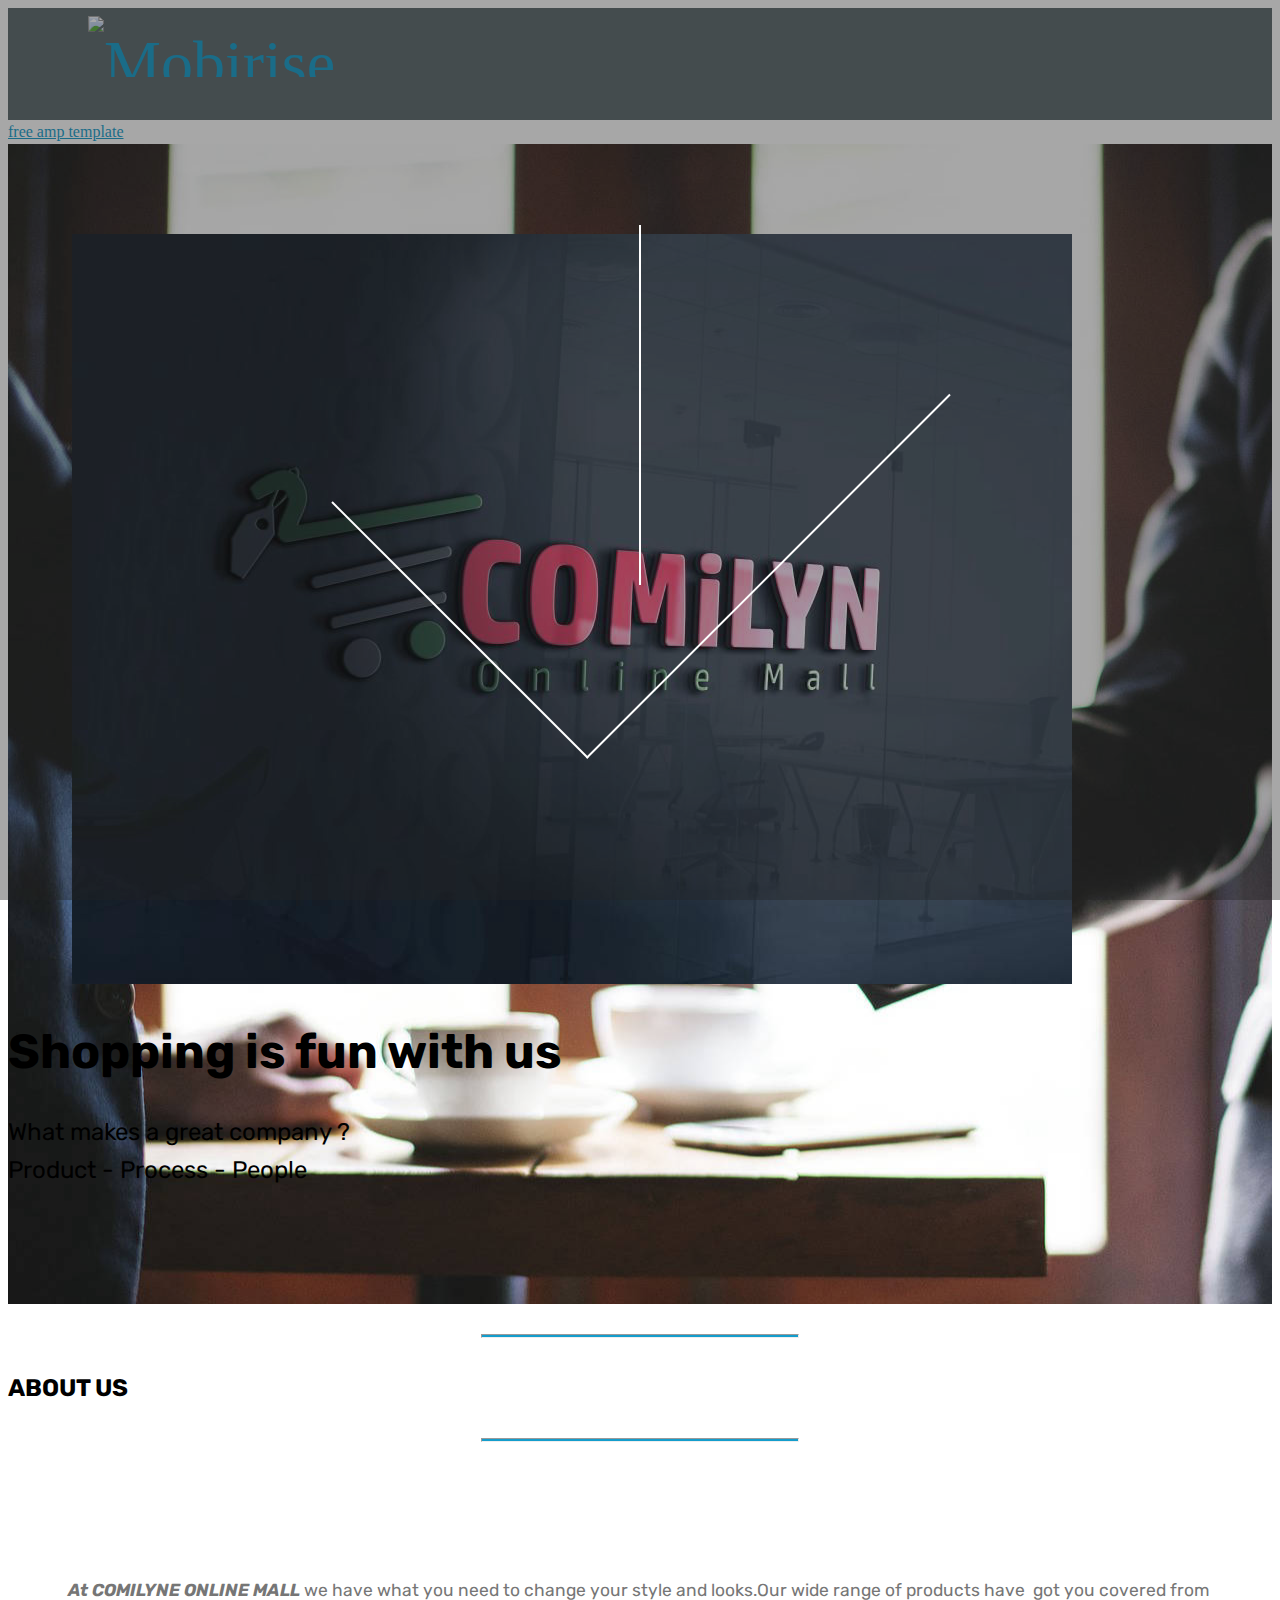
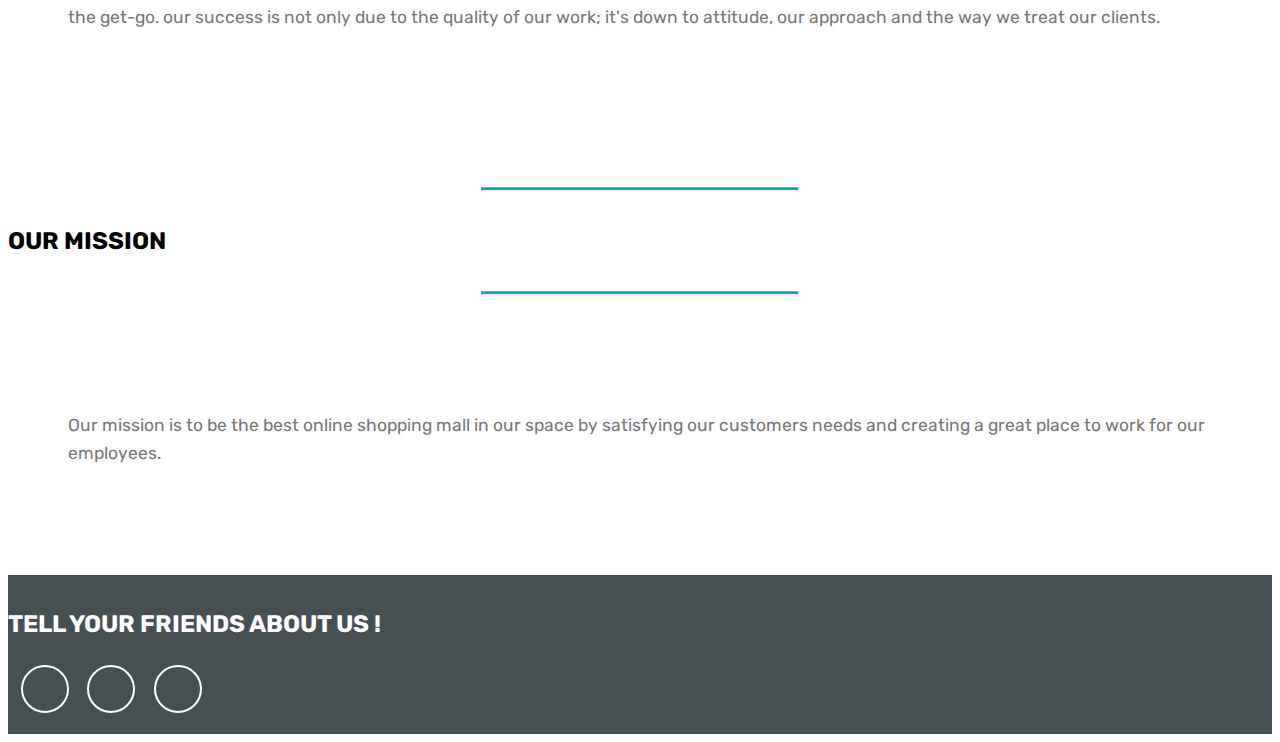
==== commit c3ccbe9c: "Email adjustment for forms and priviacy policy" ====
--- a/page1.html
+++ b/page1.html
@@ -27,7 +27,7 @@
 <body>
 
 <!-- Google Analytics -->
-<script src="https://apps.elfsight.com/p/platform.js" defer></script>
+<script src="https://apps.elfsight.com/p/platform.js" defer></script>
 <div class="elfsight-app-22ef7d7c-b4ed-4200-9ef6-e3e9704ba7b4"></div>
 <!-- /Google Analytics -->
 
@@ -71,7 +71,7 @@
     </nav>
 </section>
 
-<section class="engine"><a href="https://mobirise.info/a">online web builder</a></section><section class="header3 cid-rpLBwjQfo7 mbr-parallax-background" id="header3-28">
+<section class="engine"><a href="https://mobirise.info/t">free amp template</a></section><section class="header3 cid-rpLBwjQfo7 mbr-parallax-background" id="header3-28">
 
     
 
